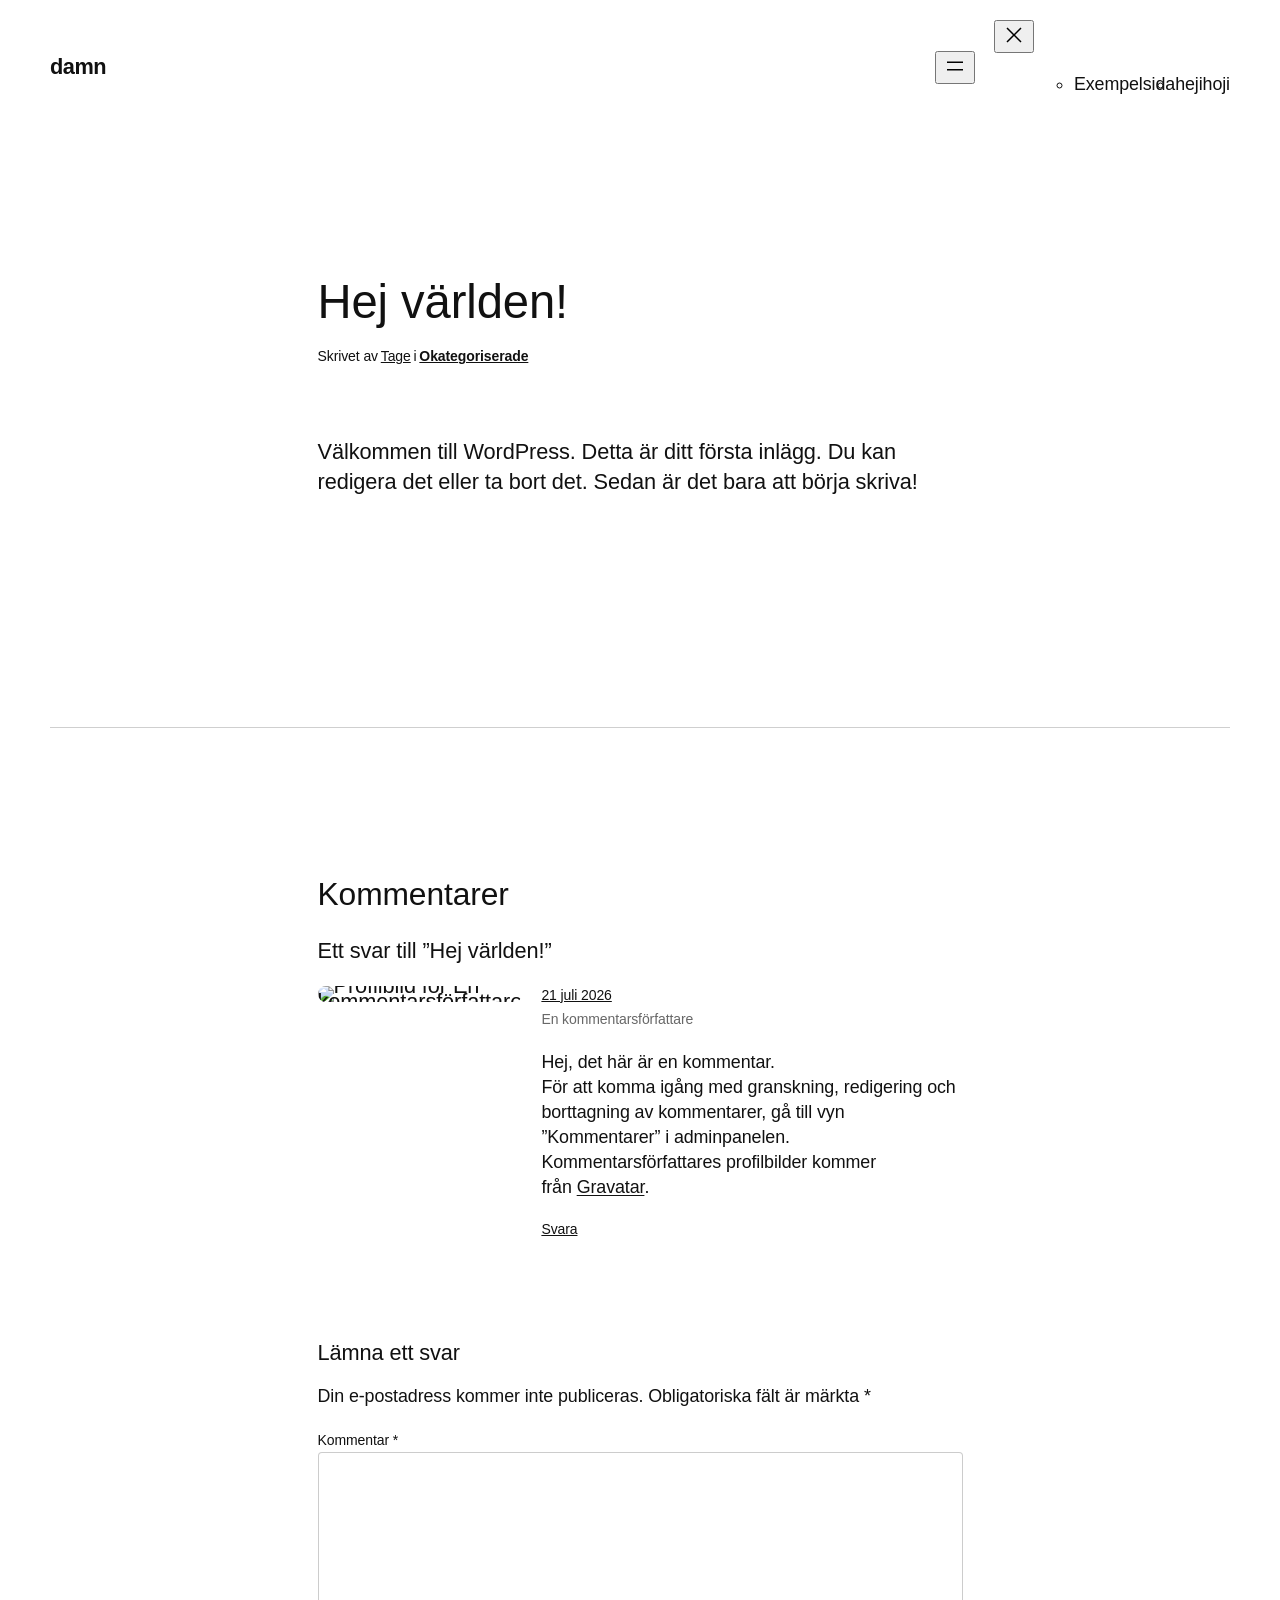
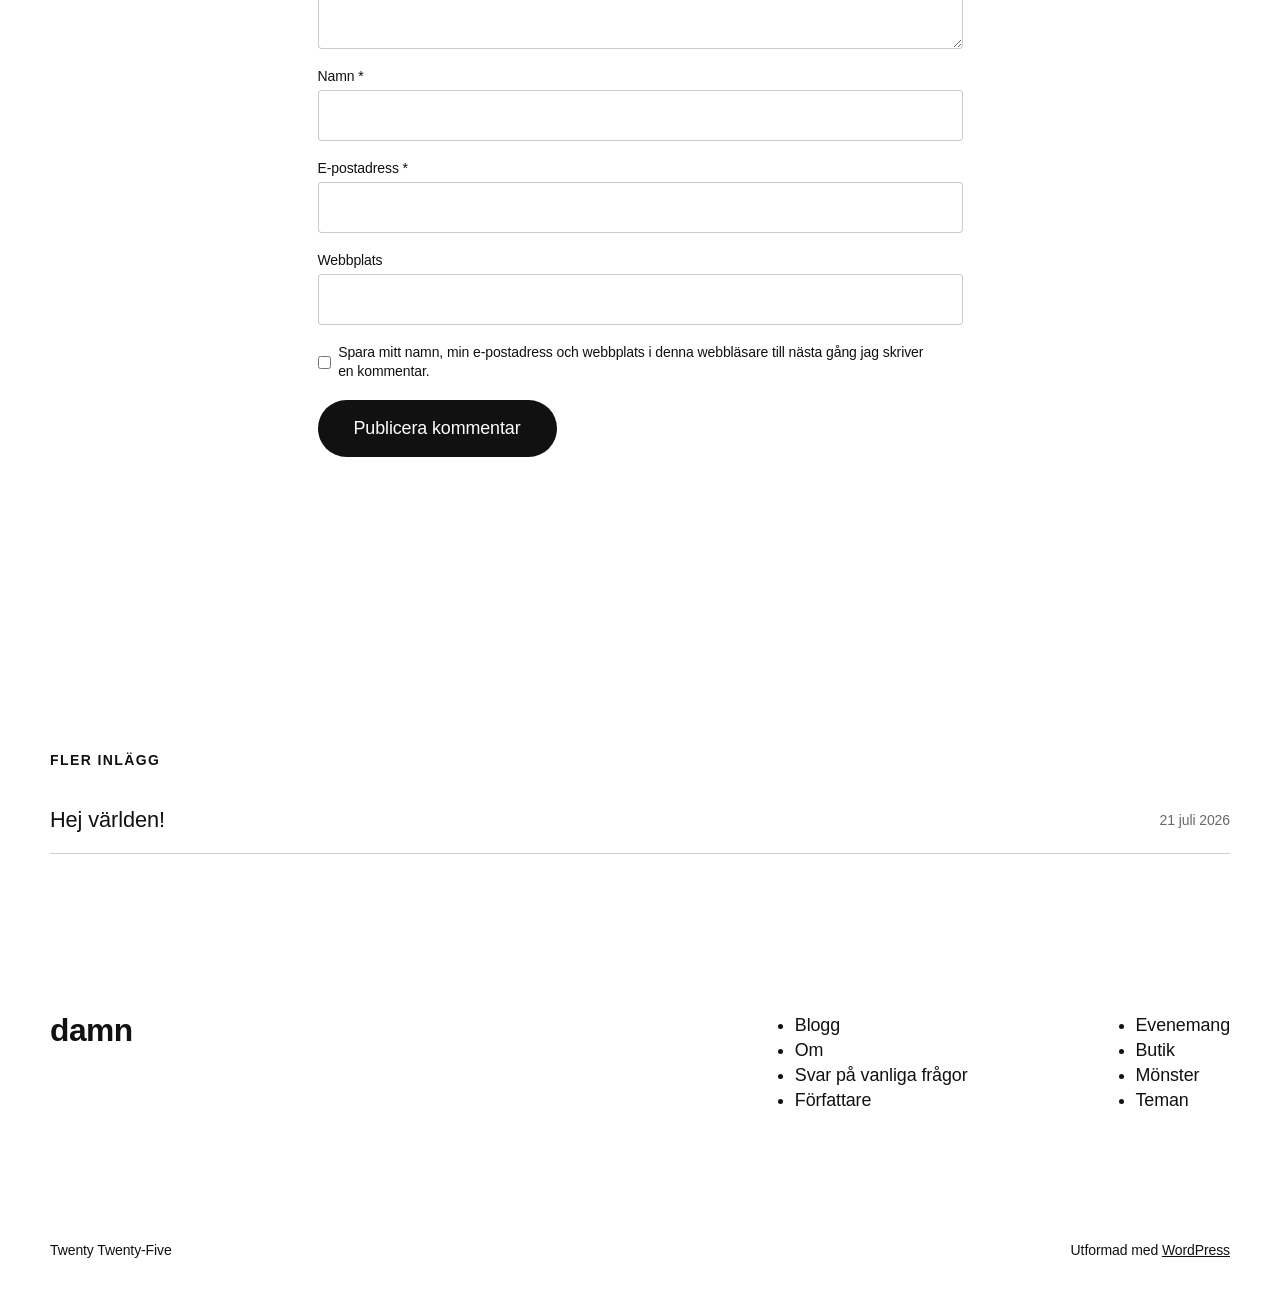
==== wordpress/hej-varlden/index.html @ 20c55d1a "Auto-export 2026-07-21 14:13" ====
<!DOCTYPE html>
<html lang="sv-SE">
<head><meta charset="UTF-8">
	
	<meta name="viewport" content="width=device-width, initial-scale=1">
<meta name="robots" content="max-image-preview:large">
<title>Hej världen! – damn</title>
<link rel="alternate" type="application/rss+xml" title="damn » Webbflöde" href="/feed/">
<link rel="alternate" type="application/rss+xml" title="damn » Kommentarsflöde" href="/comments/feed/">
<link rel="alternate" type="application/rss+xml" title="damn » Kommentarsflöde för Hej världen!" href="/hej-varlden/feed/">


<style id="wp-img-auto-sizes-contain-inline-css">
img:is([sizes=auto i],[sizes^="auto," i]){contain-intrinsic-size:3000px 1500px}
/*# sourceURL=wp-img-auto-sizes-contain-inline-css */
</style>
<style id="wp-block-site-title-inline-css">
.wp-block-site-title{box-sizing:border-box}.wp-block-site-title :where(a){color:inherit;font-family:inherit;font-size:inherit;font-style:inherit;font-weight:inherit;letter-spacing:inherit;line-height:inherit;text-decoration:inherit}
/*# sourceURL=/wp-includes/blocks/site-title/style.min.css */
</style>
<style id="wp-block-page-list-inline-css">
.wp-block-navigation .wp-block-page-list{align-items:var(--navigation-layout-align,initial);background-color:inherit;display:flex;flex-direction:var(--navigation-layout-direction,initial);flex-wrap:var(--navigation-layout-wrap,wrap);justify-content:var(--navigation-layout-justify,initial)}.wp-block-navigation .wp-block-navigation-item{background-color:inherit}.wp-block-page-list{box-sizing:border-box}
/*# sourceURL=/wp-includes/blocks/page-list/style.min.css */
</style>
<link rel="stylesheet" id="wp-block-navigation-css" href="/wp-includes/blocks/navigation/style.min.css?ver=7.0.2" media="all">
<style id="wp-block-group-inline-css">
.wp-block-group{box-sizing:border-box}:where(.wp-block-group.wp-block-group-is-layout-constrained){position:relative}
/*# sourceURL=/wp-includes/blocks/group/style.min.css */
</style>
<style id="wp-block-post-title-inline-css">
.wp-block-post-title{box-sizing:border-box;word-break:break-word}.wp-block-post-title :where(a){display:inline-block;font-family:inherit;font-size:inherit;font-style:inherit;font-weight:inherit;letter-spacing:inherit;line-height:inherit;text-decoration:inherit}
/*# sourceURL=/wp-includes/blocks/post-title/style.min.css */
</style>
<style id="wp-block-paragraph-inline-css">
.is-small-text{font-size:.875em}.is-regular-text{font-size:1em}.is-large-text{font-size:2.25em}.is-larger-text{font-size:3em}.has-drop-cap:not(:focus):first-letter{float:left;font-size:8.4em;font-style:normal;font-weight:100;line-height:.68;margin:.05em .1em 0 0;text-transform:uppercase}body.rtl .has-drop-cap:not(:focus):first-letter{float:none;margin-left:.1em}p.has-drop-cap.has-background{overflow:hidden}:root :where(p.has-background){padding:1.25em 2.375em}:where(p.has-text-color:not(.has-link-color)) a{color:inherit}p.has-text-align-left[style*="writing-mode:vertical-lr"],p.has-text-align-right[style*="writing-mode:vertical-rl"]{rotate:180deg}
/*# sourceURL=/wp-includes/blocks/paragraph/style.min.css */
</style>
<style id="wp-block-post-author-name-inline-css">
.wp-block-post-author-name{box-sizing:border-box}
/*# sourceURL=/wp-includes/blocks/post-author-name/style.min.css */
</style>
<style id="wp-block-post-terms-inline-css">
.wp-block-post-terms{box-sizing:border-box}.wp-block-post-terms .wp-block-post-terms__separator{white-space:pre-wrap}
/*# sourceURL=/wp-includes/blocks/post-terms/style.min.css */
</style>
<style id="wp-block-post-content-inline-css">
.wp-block-post-content{display:flow-root}
/*# sourceURL=/wp-includes/blocks/post-content/style.min.css */
</style>
<style id="wp-block-post-navigation-link-inline-css">
.wp-block-post-navigation-link .wp-block-post-navigation-link__arrow-previous{display:inline-block;margin-right:1ch}.wp-block-post-navigation-link .wp-block-post-navigation-link__arrow-previous:not(.is-arrow-chevron){transform:scaleX(1)}.wp-block-post-navigation-link .wp-block-post-navigation-link__arrow-next{display:inline-block;margin-left:1ch}.wp-block-post-navigation-link .wp-block-post-navigation-link__arrow-next:not(.is-arrow-chevron){transform:scaleX(1)}.wp-block-post-navigation-link.has-text-align-left[style*="writing-mode: vertical-lr"],.wp-block-post-navigation-link.has-text-align-right[style*="writing-mode: vertical-rl"]{rotate:180deg}
/*# sourceURL=/wp-includes/blocks/post-navigation-link/style.min.css */
</style>
<style id="wp-block-heading-inline-css">
h1:where(.wp-block-heading).has-background,h2:where(.wp-block-heading).has-background,h3:where(.wp-block-heading).has-background,h4:where(.wp-block-heading).has-background,h5:where(.wp-block-heading).has-background,h6:where(.wp-block-heading).has-background{padding:1.25em 2.375em}h1.has-text-align-left[style*=writing-mode]:where([style*=vertical-lr]),h1.has-text-align-right[style*=writing-mode]:where([style*=vertical-rl]),h2.has-text-align-left[style*=writing-mode]:where([style*=vertical-lr]),h2.has-text-align-right[style*=writing-mode]:where([style*=vertical-rl]),h3.has-text-align-left[style*=writing-mode]:where([style*=vertical-lr]),h3.has-text-align-right[style*=writing-mode]:where([style*=vertical-rl]),h4.has-text-align-left[style*=writing-mode]:where([style*=vertical-lr]),h4.has-text-align-right[style*=writing-mode]:where([style*=vertical-rl]),h5.has-text-align-left[style*=writing-mode]:where([style*=vertical-lr]),h5.has-text-align-right[style*=writing-mode]:where([style*=vertical-rl]),h6.has-text-align-left[style*=writing-mode]:where([style*=vertical-lr]),h6.has-text-align-right[style*=writing-mode]:where([style*=vertical-rl]){rotate:180deg}
/*# sourceURL=/wp-includes/blocks/heading/style.min.css */
</style>
<style id="wp-block-avatar-inline-css">
.wp-block-avatar{line-height:0}.wp-block-avatar,.wp-block-avatar img{box-sizing:border-box}.wp-block-avatar.aligncenter{text-align:center}
/*# sourceURL=/wp-includes/blocks/avatar/style.min.css */
</style>
<style id="wp-block-comment-date-inline-css">
.wp-block-comment-date{box-sizing:border-box}
/*# sourceURL=/wp-includes/blocks/comment-date/style.min.css */
</style>
<style id="wp-block-comment-author-name-inline-css">
.wp-block-comment-author-name{box-sizing:border-box}
/*# sourceURL=/wp-includes/blocks/comment-author-name/style.min.css */
</style>
<style id="wp-block-comment-content-inline-css">
.comment-awaiting-moderation{display:block;font-size:.875em;line-height:1.5}.wp-block-comment-content{box-sizing:border-box}
/*# sourceURL=/wp-includes/blocks/comment-content/style.min.css */
</style>
<style id="wp-block-comment-reply-link-inline-css">
.wp-block-comment-reply-link{box-sizing:border-box}
/*# sourceURL=/wp-includes/blocks/comment-reply-link/style.min.css */
</style>
<style id="wp-block-comment-template-inline-css">
.wp-block-comment-template{box-sizing:border-box;list-style:none;margin-bottom:0;max-width:100%;padding:0}.wp-block-comment-template li{clear:both}.wp-block-comment-template ol{list-style:none;margin-bottom:0;max-width:100%;padding-left:2rem}.wp-block-comment-template.alignleft{float:left}.wp-block-comment-template.aligncenter{margin-left:auto;margin-right:auto;width:fit-content}.wp-block-comment-template.alignright{float:right}
/*# sourceURL=/wp-includes/blocks/comment-template/style.min.css */
</style>
<style id="wp-block-post-comments-form-inline-css">
:where(.wp-block-post-comments-form input:not([type=submit])),:where(.wp-block-post-comments-form textarea){border:1px solid #949494;font-family:inherit;font-size:1em}:where(.wp-block-post-comments-form input:where(:not([type=submit]):not([type=checkbox]))),:where(.wp-block-post-comments-form textarea){padding:calc(.667em + 2px)}.wp-block-post-comments-form{box-sizing:border-box}.wp-block-post-comments-form[style*=font-weight] :where(.comment-reply-title){font-weight:inherit}.wp-block-post-comments-form[style*=font-family] :where(.comment-reply-title){font-family:inherit}.wp-block-post-comments-form[class*=-font-size] :where(.comment-reply-title),.wp-block-post-comments-form[style*=font-size] :where(.comment-reply-title){font-size:inherit}.wp-block-post-comments-form[style*=line-height] :where(.comment-reply-title){line-height:inherit}.wp-block-post-comments-form[style*=font-style] :where(.comment-reply-title){font-style:inherit}.wp-block-post-comments-form[style*=letter-spacing] :where(.comment-reply-title){letter-spacing:inherit}.wp-block-post-comments-form :where(input[type=submit]){box-shadow:none;cursor:pointer;display:inline-block;overflow-wrap:break-word;text-align:center}.wp-block-post-comments-form .comment-form input:not([type=submit]):not([type=checkbox]):not([type=hidden]),.wp-block-post-comments-form .comment-form textarea{box-sizing:border-box;display:block;width:100%}.wp-block-post-comments-form .comment-form-author label,.wp-block-post-comments-form .comment-form-email label,.wp-block-post-comments-form .comment-form-url label{display:block;margin-bottom:.25em}.wp-block-post-comments-form .comment-form-cookies-consent{display:flex;gap:.25em}.wp-block-post-comments-form .comment-form-cookies-consent #wp-comment-cookies-consent{margin-top:.35em}.wp-block-post-comments-form .comment-reply-title{margin-bottom:0}.wp-block-post-comments-form .comment-reply-title :where(small){font-size:var(--wp--preset--font-size--medium,smaller);margin-left:.5em}
/*# sourceURL=/wp-includes/blocks/post-comments-form/style.min.css */
</style>
<style id="wp-block-buttons-inline-css">
.wp-block-buttons{box-sizing:border-box}.wp-block-buttons.is-vertical{flex-direction:column}.wp-block-buttons.is-vertical>.wp-block-button:last-child{margin-bottom:0}.wp-block-buttons>.wp-block-button{display:inline-block;margin:0}.wp-block-buttons.is-content-justification-left{justify-content:flex-start}.wp-block-buttons.is-content-justification-left.is-vertical{align-items:flex-start}.wp-block-buttons.is-content-justification-center{justify-content:center}.wp-block-buttons.is-content-justification-center.is-vertical{align-items:center}.wp-block-buttons.is-content-justification-right{justify-content:flex-end}.wp-block-buttons.is-content-justification-right.is-vertical{align-items:flex-end}.wp-block-buttons.is-content-justification-space-between{justify-content:space-between}.wp-block-buttons.aligncenter{text-align:center}.wp-block-buttons:not(.is-content-justification-space-between,.is-content-justification-right,.is-content-justification-left,.is-content-justification-center) .wp-block-button.aligncenter{margin-left:auto;margin-right:auto;width:100%}.wp-block-buttons[style*=text-decoration] .wp-block-button,.wp-block-buttons[style*=text-decoration] .wp-block-button__link{text-decoration:inherit}.wp-block-buttons.has-custom-font-size .wp-block-button__link{font-size:inherit}.wp-block-buttons .wp-block-button__link{width:100%}.wp-block-button.aligncenter{text-align:center}
/*# sourceURL=/wp-includes/blocks/buttons/style.min.css */
</style>
<style id="wp-block-button-inline-css">
.wp-block-button__link{align-content:center;box-sizing:border-box;cursor:pointer;display:inline-block;height:100%;text-align:center;word-break:break-word}.wp-block-button__link.aligncenter{text-align:center}.wp-block-button__link.alignright{text-align:right}:where(.wp-block-button__link){border-radius:9999px;box-shadow:none;padding:calc(.667em + 2px) calc(1.333em + 2px);text-decoration:none}.wp-block-button[style*=text-decoration] .wp-block-button__link{text-decoration:inherit}.wp-block-buttons>.wp-block-button.has-custom-width{max-width:none}.wp-block-buttons>.wp-block-button.has-custom-width .wp-block-button__link{width:100%}.wp-block-buttons>.wp-block-button.has-custom-font-size .wp-block-button__link{font-size:inherit}.wp-block-buttons>.wp-block-button.wp-block-button__width-25{width:calc(25% - var(--wp--style--block-gap, .5em)*.75)}.wp-block-buttons>.wp-block-button.wp-block-button__width-50{width:calc(50% - var(--wp--style--block-gap, .5em)*.5)}.wp-block-buttons>.wp-block-button.wp-block-button__width-75{width:calc(75% - var(--wp--style--block-gap, .5em)*.25)}.wp-block-buttons>.wp-block-button.wp-block-button__width-100{flex-basis:100%;width:100%}.wp-block-buttons.is-vertical>.wp-block-button.wp-block-button__width-25{width:25%}.wp-block-buttons.is-vertical>.wp-block-button.wp-block-button__width-50{width:50%}.wp-block-buttons.is-vertical>.wp-block-button.wp-block-button__width-75{width:75%}.wp-block-button.is-style-squared,.wp-block-button__link.wp-block-button.is-style-squared{border-radius:0}.wp-block-button.no-border-radius,.wp-block-button__link.no-border-radius{border-radius:0!important}:root :where(.wp-block-button .wp-block-button__link.is-style-outline),:root :where(.wp-block-button.is-style-outline>.wp-block-button__link){border:2px solid;padding:.667em 1.333em}:root :where(.wp-block-button .wp-block-button__link.is-style-outline:not(.has-text-color)),:root :where(.wp-block-button.is-style-outline>.wp-block-button__link:not(.has-text-color)){color:currentColor}:root :where(.wp-block-button .wp-block-button__link.is-style-outline:not(.has-background)),:root :where(.wp-block-button.is-style-outline>.wp-block-button__link:not(.has-background)){background-color:initial;background-image:none}
/*# sourceURL=/wp-includes/blocks/button/style.min.css */
</style>
<style id="wp-block-comments-inline-css">
.wp-block-post-comments{box-sizing:border-box}.wp-block-post-comments .alignleft{float:left}.wp-block-post-comments .alignright{float:right}.wp-block-post-comments .navigation:after{clear:both;content:"";display:table}.wp-block-post-comments .commentlist{clear:both;list-style:none;margin:0;padding:0}.wp-block-post-comments .commentlist .comment{min-height:2.25em;padding-left:3.25em}.wp-block-post-comments .commentlist .comment p{font-size:1em;line-height:1.8;margin:1em 0}.wp-block-post-comments .commentlist .children{list-style:none;margin:0;padding:0}.wp-block-post-comments .comment-author{line-height:1.5}.wp-block-post-comments .comment-author .avatar{border-radius:1.5em;display:block;float:left;height:2.5em;margin-right:.75em;margin-top:.5em;width:2.5em}.wp-block-post-comments .comment-author cite{font-style:normal}.wp-block-post-comments .comment-meta{font-size:.875em;line-height:1.5}.wp-block-post-comments .comment-meta b{font-weight:400}.wp-block-post-comments .comment-meta .comment-awaiting-moderation{display:block;margin-bottom:1em;margin-top:1em}.wp-block-post-comments .comment-body .commentmetadata{font-size:.875em}.wp-block-post-comments .comment-form-author label,.wp-block-post-comments .comment-form-comment label,.wp-block-post-comments .comment-form-email label,.wp-block-post-comments .comment-form-url label{display:block;margin-bottom:.25em}.wp-block-post-comments .comment-form input:not([type=submit]):not([type=checkbox]),.wp-block-post-comments .comment-form textarea{box-sizing:border-box;display:block;width:100%}.wp-block-post-comments .comment-form-cookies-consent{display:flex;gap:.25em}.wp-block-post-comments .comment-form-cookies-consent #wp-comment-cookies-consent{margin-top:.35em}.wp-block-post-comments .comment-reply-title{margin-bottom:0}.wp-block-post-comments .comment-reply-title :where(small){font-size:var(--wp--preset--font-size--medium,smaller);margin-left:.5em}.wp-block-post-comments .reply{font-size:.875em;margin-bottom:1.4em}.wp-block-post-comments input:not([type=submit]),.wp-block-post-comments textarea{border:1px solid #949494;font-family:inherit;font-size:1em}.wp-block-post-comments input:not([type=submit]):not([type=checkbox]),.wp-block-post-comments textarea{padding:calc(.667em + 2px)}:where(.wp-block-post-comments input[type=submit]){border:none}.wp-block-comments{box-sizing:border-box}
/*# sourceURL=/wp-includes/blocks/comments/style.min.css */
</style>
<style id="wp-block-post-date-inline-css">
.wp-block-post-date{box-sizing:border-box}
/*# sourceURL=/wp-includes/blocks/post-date/style.min.css */
</style>
<style id="wp-block-post-template-inline-css">
.wp-block-post-template{box-sizing:border-box;list-style:none;margin-bottom:0;margin-top:0;max-width:100%;padding:0}.wp-block-post-template.is-flex-container{display:flex;flex-direction:row;flex-wrap:wrap;gap:1.25em}.wp-block-post-template.is-flex-container>li{margin:0;width:100%}@media (min-width:600px){.wp-block-post-template.is-flex-container.is-flex-container.columns-2>li{width:calc(50% - .625em)}.wp-block-post-template.is-flex-container.is-flex-container.columns-3>li{width:calc(33.33333% - .83333em)}.wp-block-post-template.is-flex-container.is-flex-container.columns-4>li{width:calc(25% - .9375em)}.wp-block-post-template.is-flex-container.is-flex-container.columns-5>li{width:calc(20% - 1em)}.wp-block-post-template.is-flex-container.is-flex-container.columns-6>li{width:calc(16.66667% - 1.04167em)}}@media (max-width:600px){.wp-block-post-template-is-layout-grid.wp-block-post-template-is-layout-grid.wp-block-post-template-is-layout-grid.wp-block-post-template-is-layout-grid{grid-template-columns:1fr}}.wp-block-post-template-is-layout-constrained>li>.alignright,.wp-block-post-template-is-layout-flow>li>.alignright{float:right;margin-inline-end:0;margin-inline-start:2em}.wp-block-post-template-is-layout-constrained>li>.alignleft,.wp-block-post-template-is-layout-flow>li>.alignleft{float:left;margin-inline-end:2em;margin-inline-start:0}.wp-block-post-template-is-layout-constrained>li>.aligncenter,.wp-block-post-template-is-layout-flow>li>.aligncenter{margin-inline-end:auto;margin-inline-start:auto}
/*# sourceURL=/wp-includes/blocks/post-template/style.min.css */
</style>
<style id="wp-block-spacer-inline-css">
.wp-block-spacer{clear:both}
/*# sourceURL=/wp-includes/blocks/spacer/style.min.css */
</style>
<style id="wp-block-columns-inline-css">
.wp-block-columns{box-sizing:border-box;display:flex;flex-wrap:wrap!important}@media (min-width:782px){.wp-block-columns{flex-wrap:nowrap!important}}.wp-block-columns{align-items:normal!important}.wp-block-columns.are-vertically-aligned-top{align-items:flex-start}.wp-block-columns.are-vertically-aligned-center{align-items:center}.wp-block-columns.are-vertically-aligned-bottom{align-items:flex-end}@media (max-width:781px){.wp-block-columns:not(.is-not-stacked-on-mobile)>.wp-block-column{flex-basis:100%!important}}@media (min-width:782px){.wp-block-columns:not(.is-not-stacked-on-mobile)>.wp-block-column{flex-basis:0;flex-grow:1}.wp-block-columns:not(.is-not-stacked-on-mobile)>.wp-block-column[style*=flex-basis]{flex-grow:0}}.wp-block-columns.is-not-stacked-on-mobile{flex-wrap:nowrap!important}.wp-block-columns.is-not-stacked-on-mobile>.wp-block-column{flex-basis:0;flex-grow:1}.wp-block-columns.is-not-stacked-on-mobile>.wp-block-column[style*=flex-basis]{flex-grow:0}:where(.wp-block-columns){margin-bottom:1.75em}:where(.wp-block-columns.has-background){padding:1.25em 2.375em}.wp-block-column{flex-grow:1;min-width:0;overflow-wrap:break-word;word-break:break-word}.wp-block-column.is-vertically-aligned-top{align-self:flex-start}.wp-block-column.is-vertically-aligned-center{align-self:center}.wp-block-column.is-vertically-aligned-bottom{align-self:flex-end}.wp-block-column.is-vertically-aligned-stretch{align-self:stretch}.wp-block-column.is-vertically-aligned-bottom,.wp-block-column.is-vertically-aligned-center,.wp-block-column.is-vertically-aligned-top{width:100%}
/*# sourceURL=/wp-includes/blocks/columns/style.min.css */
</style>
<style id="wp-block-navigation-link-inline-css">
.wp-block-navigation .wp-block-navigation-item__label{overflow-wrap:break-word}.wp-block-navigation .wp-block-navigation-item__description{display:none}.link-ui-tools{outline:1px solid #f0f0f0;padding:8px}.link-ui-block-inserter{padding-top:8px}.link-ui-block-inserter__back{margin-left:8px;text-transform:uppercase}
/*# sourceURL=/wp-includes/blocks/navigation-link/style.min.css */
</style>
<style id="wp-block-library-inline-css">
:root{--wp-block-synced-color:#7a00df;--wp-block-synced-color--rgb:122,0,223;--wp-bound-block-color:var(--wp-block-synced-color);--wp-editor-canvas-background:#ddd;--wp-admin-theme-color:#007cba;--wp-admin-theme-color--rgb:0,124,186;--wp-admin-theme-color-darker-10:#006ba1;--wp-admin-theme-color-darker-10--rgb:0,107,160.5;--wp-admin-theme-color-darker-20:#005a87;--wp-admin-theme-color-darker-20--rgb:0,90,135;--wp-admin-border-width-focus:2px}@media (min-resolution:192dpi){:root{--wp-admin-border-width-focus:1.5px}}.wp-element-button{cursor:pointer}:root .has-very-light-gray-background-color{background-color:#eee}:root .has-very-dark-gray-background-color{background-color:#313131}:root .has-very-light-gray-color{color:#eee}:root .has-very-dark-gray-color{color:#313131}:root .has-vivid-green-cyan-to-vivid-cyan-blue-gradient-background{background:linear-gradient(135deg,#00d084,#0693e3)}:root .has-purple-crush-gradient-background{background:linear-gradient(135deg,#34e2e4,#4721fb 50%,#ab1dfe)}:root .has-hazy-dawn-gradient-background{background:linear-gradient(135deg,#faaca8,#dad0ec)}:root .has-subdued-olive-gradient-background{background:linear-gradient(135deg,#fafae1,#67a671)}:root .has-atomic-cream-gradient-background{background:linear-gradient(135deg,#fdd79a,#004a59)}:root .has-nightshade-gradient-background{background:linear-gradient(135deg,#330968,#31cdcf)}:root .has-midnight-gradient-background{background:linear-gradient(135deg,#020381,#2874fc)}:root{--wp--preset--font-size--normal:16px;--wp--preset--font-size--huge:42px}.has-regular-font-size{font-size:1em}.has-larger-font-size{font-size:2.625em}.has-normal-font-size{font-size:var(--wp--preset--font-size--normal)}.has-huge-font-size{font-size:var(--wp--preset--font-size--huge)}:root .has-text-align-center{text-align:center}:root .has-text-align-left{text-align:left}:root .has-text-align-right{text-align:right}.has-fit-text{white-space:nowrap!important}#end-resizable-editor-section{display:none}.aligncenter{clear:both}.items-justified-left{justify-content:flex-start}.items-justified-center{justify-content:center}.items-justified-right{justify-content:flex-end}.items-justified-space-between{justify-content:space-between}.screen-reader-text{word-wrap:normal!important;border:0;clip-path:inset(50%);height:1px;margin:-1px;overflow:hidden;padding:0;position:absolute;width:1px}.screen-reader-text:focus{background-color:#ddd;clip-path:none;color:#444;display:block;font-size:1em;height:auto;left:5px;line-height:normal;padding:15px 23px 14px;text-decoration:none;top:5px;width:auto;z-index:100000}html :where(.has-border-color){border-style:solid}html :where([style*=border-color]){border-style:solid}html :where([style*=border-top-color]){border-top-style:solid}html :where([style*=border-right-color]){border-right-style:solid}html :where([style*=border-bottom-color]){border-bottom-style:solid}html :where([style*=border-left-color]){border-left-style:solid}html :where([style*=border-width]){border-style:solid}html :where([style*=border-top-width]){border-top-style:solid}html :where([style*=border-right-width]){border-right-style:solid}html :where([style*=border-bottom-width]){border-bottom-style:solid}html :where([style*=border-left-width]){border-left-style:solid}html :where(img[class*=wp-image-]){height:auto;max-width:100%}:where(figure){margin:0 0 1em}html :where(.is-position-sticky){--wp-admin--admin-bar--position-offset:var(--wp-admin--admin-bar--height,0px)}@media screen and (max-width:600px){html :where(.is-position-sticky){--wp-admin--admin-bar--position-offset:0px}}
/*# sourceURL=/wp-includes/css/dist/block-library/common.min.css */
</style>
<style id="global-styles-inline-css">
:root{--wp--preset--aspect-ratio--square: 1;--wp--preset--aspect-ratio--4-3: 4/3;--wp--preset--aspect-ratio--3-4: 3/4;--wp--preset--aspect-ratio--3-2: 3/2;--wp--preset--aspect-ratio--2-3: 2/3;--wp--preset--aspect-ratio--16-9: 16/9;--wp--preset--aspect-ratio--9-16: 9/16;--wp--preset--color--black: #000000;--wp--preset--color--cyan-bluish-gray: #abb8c3;--wp--preset--color--white: #ffffff;--wp--preset--color--pale-pink: #f78da7;--wp--preset--color--vivid-red: #cf2e2e;--wp--preset--color--luminous-vivid-orange: #ff6900;--wp--preset--color--luminous-vivid-amber: #fcb900;--wp--preset--color--light-green-cyan: #7bdcb5;--wp--preset--color--vivid-green-cyan: #00d084;--wp--preset--color--pale-cyan-blue: #8ed1fc;--wp--preset--color--vivid-cyan-blue: #0693e3;--wp--preset--color--vivid-purple: #9b51e0;--wp--preset--color--base: #FFFFFF;--wp--preset--color--contrast: #111111;--wp--preset--color--accent-1: #FFEE58;--wp--preset--color--accent-2: #F6CFF4;--wp--preset--color--accent-3: #503AA8;--wp--preset--color--accent-4: #686868;--wp--preset--color--accent-5: #FBFAF3;--wp--preset--color--accent-6: color-mix(in srgb, currentColor 20%, transparent);--wp--preset--gradient--vivid-cyan-blue-to-vivid-purple: linear-gradient(135deg,rgb(6,147,227) 0%,rgb(155,81,224) 100%);--wp--preset--gradient--light-green-cyan-to-vivid-green-cyan: linear-gradient(135deg,rgb(122,220,180) 0%,rgb(0,208,130) 100%);--wp--preset--gradient--luminous-vivid-amber-to-luminous-vivid-orange: linear-gradient(135deg,rgb(252,185,0) 0%,rgb(255,105,0) 100%);--wp--preset--gradient--luminous-vivid-orange-to-vivid-red: linear-gradient(135deg,rgb(255,105,0) 0%,rgb(207,46,46) 100%);--wp--preset--gradient--very-light-gray-to-cyan-bluish-gray: linear-gradient(135deg,rgb(238,238,238) 0%,rgb(169,184,195) 100%);--wp--preset--gradient--cool-to-warm-spectrum: linear-gradient(135deg,rgb(74,234,220) 0%,rgb(151,120,209) 20%,rgb(207,42,186) 40%,rgb(238,44,130) 60%,rgb(251,105,98) 80%,rgb(254,248,76) 100%);--wp--preset--gradient--blush-light-purple: linear-gradient(135deg,rgb(255,206,236) 0%,rgb(152,150,240) 100%);--wp--preset--gradient--blush-bordeaux: linear-gradient(135deg,rgb(254,205,165) 0%,rgb(254,45,45) 50%,rgb(107,0,62) 100%);--wp--preset--gradient--luminous-dusk: linear-gradient(135deg,rgb(255,203,112) 0%,rgb(199,81,192) 50%,rgb(65,88,208) 100%);--wp--preset--gradient--pale-ocean: linear-gradient(135deg,rgb(255,245,203) 0%,rgb(182,227,212) 50%,rgb(51,167,181) 100%);--wp--preset--gradient--electric-grass: linear-gradient(135deg,rgb(202,248,128) 0%,rgb(113,206,126) 100%);--wp--preset--gradient--midnight: linear-gradient(135deg,rgb(2,3,129) 0%,rgb(40,116,252) 100%);--wp--preset--font-size--small: 0.875rem;--wp--preset--font-size--medium: clamp(1rem, 1rem + ((1vw - 0.2rem) * 0.196), 1.125rem);--wp--preset--font-size--large: clamp(1.125rem, 1.125rem + ((1vw - 0.2rem) * 0.392), 1.375rem);--wp--preset--font-size--x-large: clamp(1.75rem, 1.75rem + ((1vw - 0.2rem) * 0.392), 2rem);--wp--preset--font-size--xx-large: clamp(2.15rem, 2.15rem + ((1vw - 0.2rem) * 1.333), 3rem);--wp--preset--font-family--manrope: Manrope, sans-serif;--wp--preset--font-family--fira-code: "Fira Code", monospace;--wp--preset--spacing--20: 10px;--wp--preset--spacing--30: 20px;--wp--preset--spacing--40: 30px;--wp--preset--spacing--50: clamp(30px, 5vw, 50px);--wp--preset--spacing--60: clamp(30px, 7vw, 70px);--wp--preset--spacing--70: clamp(50px, 7vw, 90px);--wp--preset--spacing--80: clamp(70px, 10vw, 140px);--wp--preset--shadow--natural: 6px 6px 9px rgba(0, 0, 0, 0.2);--wp--preset--shadow--deep: 12px 12px 50px rgba(0, 0, 0, 0.4);--wp--preset--shadow--sharp: 6px 6px 0px rgba(0, 0, 0, 0.2);--wp--preset--shadow--outlined: 6px 6px 0px -3px rgb(255, 255, 255), 6px 6px rgb(0, 0, 0);--wp--preset--shadow--crisp: 6px 6px 0px rgb(0, 0, 0);}:root { --wp--style--global--content-size: 645px;--wp--style--global--wide-size: 1340px; }:where(body) { margin: 0; }.wp-site-blocks { padding-top: var(--wp--style--root--padding-top); padding-bottom: var(--wp--style--root--padding-bottom); }.has-global-padding { padding-right: var(--wp--style--root--padding-right); padding-left: var(--wp--style--root--padding-left); }.has-global-padding > .alignfull { margin-right: calc(var(--wp--style--root--padding-right) * -1); margin-left: calc(var(--wp--style--root--padding-left) * -1); }.has-global-padding :where(:not(.alignfull.is-layout-flow) > .has-global-padding:not(.wp-block-block, .alignfull)) { padding-right: 0; padding-left: 0; }.has-global-padding :where(:not(.alignfull.is-layout-flow) > .has-global-padding:not(.wp-block-block, .alignfull)) > .alignfull { margin-left: 0; margin-right: 0; }.wp-site-blocks > .alignleft { float: left; margin-right: 2em; }.wp-site-blocks > .alignright { float: right; margin-left: 2em; }.wp-site-blocks > .aligncenter { justify-content: center; margin-left: auto; margin-right: auto; }:where(.wp-site-blocks) > * { margin-block-start: 1.2rem; margin-block-end: 0; }:where(.wp-site-blocks) > :first-child { margin-block-start: 0; }:where(.wp-site-blocks) > :last-child { margin-block-end: 0; }:root { --wp--style--block-gap: 1.2rem; }:root :where(.is-layout-flow) > :first-child{margin-block-start: 0;}:root :where(.is-layout-flow) > :last-child{margin-block-end: 0;}:root :where(.is-layout-flow) > *{margin-block-start: 1.2rem;margin-block-end: 0;}:root :where(.is-layout-constrained) > :first-child{margin-block-start: 0;}:root :where(.is-layout-constrained) > :last-child{margin-block-end: 0;}:root :where(.is-layout-constrained) > *{margin-block-start: 1.2rem;margin-block-end: 0;}:root :where(.is-layout-flex){gap: 1.2rem;}:root :where(.is-layout-grid){gap: 1.2rem;}.is-layout-flow > .alignleft{float: left;margin-inline-start: 0;margin-inline-end: 2em;}.is-layout-flow > .alignright{float: right;margin-inline-start: 2em;margin-inline-end: 0;}.is-layout-flow > .aligncenter{margin-left: auto !important;margin-right: auto !important;}.is-layout-constrained > .alignleft{float: left;margin-inline-start: 0;margin-inline-end: 2em;}.is-layout-constrained > .alignright{float: right;margin-inline-start: 2em;margin-inline-end: 0;}.is-layout-constrained > .aligncenter{margin-left: auto !important;margin-right: auto !important;}.is-layout-constrained > :where(:not(.alignleft):not(.alignright):not(.alignfull)){max-width: var(--wp--style--global--content-size);margin-left: auto !important;margin-right: auto !important;}.is-layout-constrained > .alignwide{max-width: var(--wp--style--global--wide-size);}body .is-layout-flex{display: flex;}.is-layout-flex{flex-wrap: wrap;align-items: center;}.is-layout-flex > :is(*, div){margin: 0;}body .is-layout-grid{display: grid;}.is-layout-grid > :is(*, div){margin: 0;}body{background-color: var(--wp--preset--color--base);color: var(--wp--preset--color--contrast);font-family: var(--wp--preset--font-family--manrope);font-size: var(--wp--preset--font-size--large);font-weight: 300;letter-spacing: -0.1px;line-height: 1.4;--wp--style--root--padding-top: 0px;--wp--style--root--padding-right: var(--wp--preset--spacing--50);--wp--style--root--padding-bottom: 0px;--wp--style--root--padding-left: var(--wp--preset--spacing--50);}a:where(:not(.wp-element-button)){color: currentColor;}:root :where(a:where(:not(.wp-element-button)):hover){text-decoration: none;}h1, h2, h3, h4, h5, h6{font-weight: 400;letter-spacing: -0.1px;line-height: 1.125;}h1{font-size: var(--wp--preset--font-size--xx-large);}h2{font-size: var(--wp--preset--font-size--x-large);}h3{font-size: var(--wp--preset--font-size--large);}h4{font-size: var(--wp--preset--font-size--medium);}h5{font-size: var(--wp--preset--font-size--small);letter-spacing: 0.5px;}h6{font-size: var(--wp--preset--font-size--small);font-weight: 700;letter-spacing: 1.4px;text-transform: uppercase;}:root :where(.wp-element-button, .wp-block-button__link){background-color: var(--wp--preset--color--contrast);border-width: 0;color: var(--wp--preset--color--base);font-family: inherit;font-size: var(--wp--preset--font-size--medium);font-style: inherit;font-weight: inherit;letter-spacing: inherit;line-height: inherit;padding-top: 1rem;padding-right: 2.25rem;padding-bottom: 1rem;padding-left: 2.25rem;text-decoration: none;text-transform: inherit;}:root :where(.wp-element-button:hover, .wp-block-button__link:hover){background-color: color-mix(in srgb, var(--wp--preset--color--contrast) 85%, transparent);border-color: transparent;color: var(--wp--preset--color--base);}:root :where(.wp-element-button:focus, .wp-block-button__link:focus){outline-color: var(--wp--preset--color--accent-4);outline-offset: 2px;}:root :where(.wp-element-caption, .wp-block-audio figcaption, .wp-block-embed figcaption, .wp-block-gallery figcaption, .wp-block-image figcaption, .wp-block-table figcaption, .wp-block-video figcaption){font-size: var(--wp--preset--font-size--small);line-height: 1.4;}.has-black-color{color: var(--wp--preset--color--black) !important;}.has-cyan-bluish-gray-color{color: var(--wp--preset--color--cyan-bluish-gray) !important;}.has-white-color{color: var(--wp--preset--color--white) !important;}.has-pale-pink-color{color: var(--wp--preset--color--pale-pink) !important;}.has-vivid-red-color{color: var(--wp--preset--color--vivid-red) !important;}.has-luminous-vivid-orange-color{color: var(--wp--preset--color--luminous-vivid-orange) !important;}.has-luminous-vivid-amber-color{color: var(--wp--preset--color--luminous-vivid-amber) !important;}.has-light-green-cyan-color{color: var(--wp--preset--color--light-green-cyan) !important;}.has-vivid-green-cyan-color{color: var(--wp--preset--color--vivid-green-cyan) !important;}.has-pale-cyan-blue-color{color: var(--wp--preset--color--pale-cyan-blue) !important;}.has-vivid-cyan-blue-color{color: var(--wp--preset--color--vivid-cyan-blue) !important;}.has-vivid-purple-color{color: var(--wp--preset--color--vivid-purple) !important;}.has-base-color{color: var(--wp--preset--color--base) !important;}.has-contrast-color{color: var(--wp--preset--color--contrast) !important;}.has-accent-1-color{color: var(--wp--preset--color--accent-1) !important;}.has-accent-2-color{color: var(--wp--preset--color--accent-2) !important;}.has-accent-3-color{color: var(--wp--preset--color--accent-3) !important;}.has-accent-4-color{color: var(--wp--preset--color--accent-4) !important;}.has-accent-5-color{color: var(--wp--preset--color--accent-5) !important;}.has-accent-6-color{color: var(--wp--preset--color--accent-6) !important;}.has-black-background-color{background-color: var(--wp--preset--color--black) !important;}.has-cyan-bluish-gray-background-color{background-color: var(--wp--preset--color--cyan-bluish-gray) !important;}.has-white-background-color{background-color: var(--wp--preset--color--white) !important;}.has-pale-pink-background-color{background-color: var(--wp--preset--color--pale-pink) !important;}.has-vivid-red-background-color{background-color: var(--wp--preset--color--vivid-red) !important;}.has-luminous-vivid-orange-background-color{background-color: var(--wp--preset--color--luminous-vivid-orange) !important;}.has-luminous-vivid-amber-background-color{background-color: var(--wp--preset--color--luminous-vivid-amber) !important;}.has-light-green-cyan-background-color{background-color: var(--wp--preset--color--light-green-cyan) !important;}.has-vivid-green-cyan-background-color{background-color: var(--wp--preset--color--vivid-green-cyan) !important;}.has-pale-cyan-blue-background-color{background-color: var(--wp--preset--color--pale-cyan-blue) !important;}.has-vivid-cyan-blue-background-color{background-color: var(--wp--preset--color--vivid-cyan-blue) !important;}.has-vivid-purple-background-color{background-color: var(--wp--preset--color--vivid-purple) !important;}.has-base-background-color{background-color: var(--wp--preset--color--base) !important;}.has-contrast-background-color{background-color: var(--wp--preset--color--contrast) !important;}.has-accent-1-background-color{background-color: var(--wp--preset--color--accent-1) !important;}.has-accent-2-background-color{background-color: var(--wp--preset--color--accent-2) !important;}.has-accent-3-background-color{background-color: var(--wp--preset--color--accent-3) !important;}.has-accent-4-background-color{background-color: var(--wp--preset--color--accent-4) !important;}.has-accent-5-background-color{background-color: var(--wp--preset--color--accent-5) !important;}.has-accent-6-background-color{background-color: var(--wp--preset--color--accent-6) !important;}.has-black-border-color{border-color: var(--wp--preset--color--black) !important;}.has-cyan-bluish-gray-border-color{border-color: var(--wp--preset--color--cyan-bluish-gray) !important;}.has-white-border-color{border-color: var(--wp--preset--color--white) !important;}.has-pale-pink-border-color{border-color: var(--wp--preset--color--pale-pink) !important;}.has-vivid-red-border-color{border-color: var(--wp--preset--color--vivid-red) !important;}.has-luminous-vivid-orange-border-color{border-color: var(--wp--preset--color--luminous-vivid-orange) !important;}.has-luminous-vivid-amber-border-color{border-color: var(--wp--preset--color--luminous-vivid-amber) !important;}.has-light-green-cyan-border-color{border-color: var(--wp--preset--color--light-green-cyan) !important;}.has-vivid-green-cyan-border-color{border-color: var(--wp--preset--color--vivid-green-cyan) !important;}.has-pale-cyan-blue-border-color{border-color: var(--wp--preset--color--pale-cyan-blue) !important;}.has-vivid-cyan-blue-border-color{border-color: var(--wp--preset--color--vivid-cyan-blue) !important;}.has-vivid-purple-border-color{border-color: var(--wp--preset--color--vivid-purple) !important;}.has-base-border-color{border-color: var(--wp--preset--color--base) !important;}.has-contrast-border-color{border-color: var(--wp--preset--color--contrast) !important;}.has-accent-1-border-color{border-color: var(--wp--preset--color--accent-1) !important;}.has-accent-2-border-color{border-color: var(--wp--preset--color--accent-2) !important;}.has-accent-3-border-color{border-color: var(--wp--preset--color--accent-3) !important;}.has-accent-4-border-color{border-color: var(--wp--preset--color--accent-4) !important;}.has-accent-5-border-color{border-color: var(--wp--preset--color--accent-5) !important;}.has-accent-6-border-color{border-color: var(--wp--preset--color--accent-6) !important;}.has-vivid-cyan-blue-to-vivid-purple-gradient-background{background: var(--wp--preset--gradient--vivid-cyan-blue-to-vivid-purple) !important;}.has-light-green-cyan-to-vivid-green-cyan-gradient-background{background: var(--wp--preset--gradient--light-green-cyan-to-vivid-green-cyan) !important;}.has-luminous-vivid-amber-to-luminous-vivid-orange-gradient-background{background: var(--wp--preset--gradient--luminous-vivid-amber-to-luminous-vivid-orange) !important;}.has-luminous-vivid-orange-to-vivid-red-gradient-background{background: var(--wp--preset--gradient--luminous-vivid-orange-to-vivid-red) !important;}.has-very-light-gray-to-cyan-bluish-gray-gradient-background{background: var(--wp--preset--gradient--very-light-gray-to-cyan-bluish-gray) !important;}.has-cool-to-warm-spectrum-gradient-background{background: var(--wp--preset--gradient--cool-to-warm-spectrum) !important;}.has-blush-light-purple-gradient-background{background: var(--wp--preset--gradient--blush-light-purple) !important;}.has-blush-bordeaux-gradient-background{background: var(--wp--preset--gradient--blush-bordeaux) !important;}.has-luminous-dusk-gradient-background{background: var(--wp--preset--gradient--luminous-dusk) !important;}.has-pale-ocean-gradient-background{background: var(--wp--preset--gradient--pale-ocean) !important;}.has-electric-grass-gradient-background{background: var(--wp--preset--gradient--electric-grass) !important;}.has-midnight-gradient-background{background: var(--wp--preset--gradient--midnight) !important;}.has-small-font-size{font-size: var(--wp--preset--font-size--small) !important;}.has-medium-font-size{font-size: var(--wp--preset--font-size--medium) !important;}.has-large-font-size{font-size: var(--wp--preset--font-size--large) !important;}.has-x-large-font-size{font-size: var(--wp--preset--font-size--x-large) !important;}.has-xx-large-font-size{font-size: var(--wp--preset--font-size--xx-large) !important;}.has-manrope-font-family{font-family: var(--wp--preset--font-family--manrope) !important;}.has-fira-code-font-family{font-family: var(--wp--preset--font-family--fira-code) !important;}
:root :where(.wp-block-columns-is-layout-flow) > :first-child{margin-block-start: 0;}:root :where(.wp-block-columns-is-layout-flow) > :last-child{margin-block-end: 0;}:root :where(.wp-block-columns-is-layout-flow) > *{margin-block-start: var(--wp--preset--spacing--50);margin-block-end: 0;}:root :where(.wp-block-columns-is-layout-constrained) > :first-child{margin-block-start: 0;}:root :where(.wp-block-columns-is-layout-constrained) > :last-child{margin-block-end: 0;}:root :where(.wp-block-columns-is-layout-constrained) > *{margin-block-start: var(--wp--preset--spacing--50);margin-block-end: 0;}:root :where(.wp-block-columns-is-layout-flex){gap: var(--wp--preset--spacing--50);}:root :where(.wp-block-columns-is-layout-grid){gap: var(--wp--preset--spacing--50);}
:root :where(.wp-block-avatar img){border-radius: 100px;}
:root :where(.wp-block-buttons-is-layout-flow) > :first-child{margin-block-start: 0;}:root :where(.wp-block-buttons-is-layout-flow) > :last-child{margin-block-end: 0;}:root :where(.wp-block-buttons-is-layout-flow) > *{margin-block-start: 16px;margin-block-end: 0;}:root :where(.wp-block-buttons-is-layout-constrained) > :first-child{margin-block-start: 0;}:root :where(.wp-block-buttons-is-layout-constrained) > :last-child{margin-block-end: 0;}:root :where(.wp-block-buttons-is-layout-constrained) > *{margin-block-start: 16px;margin-block-end: 0;}:root :where(.wp-block-buttons-is-layout-flex){gap: 16px;}:root :where(.wp-block-buttons-is-layout-grid){gap: 16px;}
:root :where(.wp-block-comment-author-name){color: var(--wp--preset--color--accent-4);font-size: var(--wp--preset--font-size--small);margin-top: 5px;margin-bottom: 0px;}
:root :where(.wp-block-comment-author-name a:where(:not(.wp-element-button))){color: var(--wp--preset--color--accent-4);text-decoration: none;}
:root :where(.wp-block-comment-author-name a:where(:not(.wp-element-button)):hover){text-decoration: underline;}
:root :where(.wp-block-comment-content){font-size: var(--wp--preset--font-size--medium);margin-top: var(--wp--preset--spacing--30);margin-bottom: var(--wp--preset--spacing--30);}
:root :where(.wp-block-comment-date){color: var(--wp--preset--color--contrast);font-size: var(--wp--preset--font-size--small);}
:root :where(.wp-block-comment-date a:where(:not(.wp-element-button))){color: var(--wp--preset--color--contrast);}
:root :where(.wp-block-comment-reply-link){font-size: var(--wp--preset--font-size--small);}
:root :where(.wp-block-comment-reply-link a:where(:not(.wp-element-button))){color: var(--wp--preset--color--contrast);}
:root :where(.wp-block-post-comments-form){font-size: var(--wp--preset--font-size--medium);padding-top: var(--wp--preset--spacing--40);padding-bottom: var(--wp--preset--spacing--40);}:root :where(.wp-block-post-comments-form textarea, .wp-block-post-comments-form input:not([type=submit])){border-radius:.25rem; border-color: var(--wp--preset--color--accent-6) !important;}:root :where(.wp-block-post-comments-form input[type=checkbox]){margin:0 .2rem 0 0 !important;}:root :where(.wp-block-post-comments-form label){font-size: var(--wp--preset--font-size--small);}
:root :where(.wp-block-post-date){color: var(--wp--preset--color--accent-4);font-size: var(--wp--preset--font-size--small);}
:root :where(.wp-block-post-date a:where(:not(.wp-element-button))){color: var(--wp--preset--color--accent-4);text-decoration: none;}
:root :where(.wp-block-post-date a:where(:not(.wp-element-button)):hover){text-decoration: underline;}
:root :where(.wp-block-post-navigation-link){font-size: var(--wp--preset--font-size--medium);}
:root :where(.wp-block-post-terms){font-size: var(--wp--preset--font-size--small);font-weight: 600;}:root :where(.wp-block-post-terms a){white-space: nowrap;}
:root :where(.wp-block-post-title a:where(:not(.wp-element-button))){text-decoration: none;}
:root :where(.wp-block-post-title a:where(:not(.wp-element-button)):hover){text-decoration: underline;}
:root :where(.wp-block-site-title){font-weight: 700;letter-spacing: -.5px;}
:root :where(.wp-block-site-title a:where(:not(.wp-element-button))){text-decoration: none;}
:root :where(.wp-block-site-title a:where(:not(.wp-element-button)):hover){text-decoration: underline;}
:root :where(.wp-block-navigation){font-size: var(--wp--preset--font-size--medium);}
:root :where(.wp-block-navigation a:where(:not(.wp-element-button))){text-decoration: none;}
:root :where(.wp-block-navigation a:where(:not(.wp-element-button)):hover){text-decoration: underline;}
/*# sourceURL=global-styles-inline-css */
</style>
<style id="block-style-variation-styles-inline-css">
:root :where(.is-style-post-terms-1--2 a:where(:not(.wp-element-button))){border-radius: 20px;border-color: var(--wp--preset--color--accent-6);border-width: 0.8px;border-style: solid;font-weight: 400;line-height: 2.8;padding-top: 5px;padding-right: 10px;padding-bottom: 5px;padding-left: 10px;text-decoration: none;}:root :where(.is-style-post-terms-1--2 a:where(:not(.wp-element-button)):hover){text-decoration: underline;}
/*# sourceURL=block-style-variation-styles-inline-css */
</style>
<style id="wp-emoji-styles-inline-css">

	img.wp-smiley, img.emoji {
		display: inline !important;
		border: none !important;
		box-shadow: none !important;
		height: 1em !important;
		width: 1em !important;
		margin: 0 0.07em !important;
		vertical-align: -0.1em !important;
		background: none !important;
		padding: 0 !important;
	}
/*# sourceURL=wp-emoji-styles-inline-css */
</style>
<style id="core-block-supports-inline-css">
.wp-container-core-navigation-is-layout-6e943505{justify-content:flex-end;}.wp-container-core-group-is-layout-fbffc046{flex-wrap:nowrap;gap:var(--wp--preset--spacing--10);justify-content:flex-end;}.wp-container-core-group-is-layout-ec1e7a1e{flex-wrap:nowrap;justify-content:space-between;}.wp-container-core-group-is-layout-fd1a9a6d{gap:0.2em;}.wp-container-core-group-is-layout-878fe601{flex-wrap:nowrap;justify-content:space-between;}.wp-container-core-group-is-layout-3a88641f{flex-wrap:nowrap;}.wp-container-core-group-is-layout-40af6500{flex-wrap:nowrap;align-items:flex-start;}.wp-container-core-group-is-layout-cba70755{flex-wrap:nowrap;justify-content:space-between;align-items:center;}.wp-container-core-post-template-is-layout-b4d04ffe > *{margin-block-start:0;margin-block-end:0;}.wp-container-core-post-template-is-layout-b4d04ffe > * + *{margin-block-start:0;margin-block-end:0;}.wp-container-core-columns-is-layout-794e3cfa{flex-wrap:nowrap;}.wp-container-core-navigation-is-layout-831b2db5{flex-direction:column;align-items:flex-start;}.wp-container-core-group-is-layout-bf19e0b3{gap:var(--wp--preset--spacing--80);justify-content:space-between;align-items:flex-start;}.wp-container-core-group-is-layout-cf54d0a6{justify-content:space-between;align-items:flex-start;}.wp-container-core-group-is-layout-2ab8c7fb{gap:var(--wp--preset--spacing--20);justify-content:space-between;}
/*# sourceURL=core-block-supports-inline-css */
</style>
<style id="wp-block-template-skip-link-inline-css">
/*! This file is auto-generated */
.skip-link.screen-reader-text{border:0;clip-path:inset(50%);height:1px;margin:-1px;overflow:hidden;padding:0;position:absolute!important;width:1px;word-wrap:normal!important;word-break:normal!important}.skip-link.screen-reader-text:focus{background-color:#eee;clip-path:none;color:#444;display:block;font-size:1em;height:auto;left:5px;line-height:normal;padding:15px 23px 14px;text-decoration:none;top:5px;width:auto;z-index:100000}
/*# sourceURL=/wp-includes/css/wp-block-template-skip-link.min.css */
</style>
<style id="twentytwentyfive-style-inline-css">
a{text-decoration-thickness:1px!important;text-underline-offset:.1em}:where(.wp-site-blocks :focus){outline-width:2px;outline-style:solid}.wp-block-navigation .wp-block-navigation-submenu .wp-block-navigation-item:not(:last-child){margin-bottom:3px}.wp-block-navigation .wp-block-navigation-item .wp-block-navigation-item__content{outline-offset:4px}.wp-block-navigation .wp-block-navigation-item ul.wp-block-navigation__submenu-container .wp-block-navigation-item__content{outline-offset:0}blockquote,caption,figcaption,h1,h2,h3,h4,h5,h6,p{text-wrap:pretty}.more-link{display:block}:where(pre){overflow-x:auto}
/*# sourceURL=/wp-content/themes/twentytwentyfive/style.min.css */
</style>
<link rel="EditURI" type="application/rsd+xml" title="RSD" href="/xmlrpc.php?rsd">
<meta name="generator" content="WordPress 7.0.2">
<link rel="canonical" href="/hej-varlden/">
<link rel="shortlink" href="/?p=1">
<script id="wp-importmap" type="importmap">
{"imports":{"@wordpress/interactivity":"/wp-includes/js/dist/script-modules/interactivity/index.min.js?ver=efaa5193bbad9c60ffd1"}}
</script>
<link rel="modulepreload" href="/wp-includes/js/dist/script-modules/interactivity/index.min.js?ver=efaa5193bbad9c60ffd1" id="@wordpress/interactivity-js-modulepreload" fetchpriority="low">
<style class="wp-fonts-local">
@font-face{font-family:Manrope;font-style:normal;font-weight:200 800;font-display:fallback;src:url('/wp-content/themes/twentytwentyfive/assets/fonts/manrope/Manrope-VariableFont_wght.woff2') format('woff2');}
@font-face{font-family:"Fira Code";font-style:normal;font-weight:300 700;font-display:fallback;src:url('/wp-content/themes/twentytwentyfive/assets/fonts/fira-code/FiraCode-VariableFont_wght.woff2') format('woff2');}
</style>
</head>

<body class="wp-singular post-template-default single single-post postid-1 single-format-standard wp-embed-responsive wp-theme-twentytwentyfive">

<a class="skip-link screen-reader-text" id="wp-skip-link" href="#wp--skip-link--target">Hoppa till innehåll</a><div class="wp-site-blocks"><header class="wp-block-template-part">
<div class="wp-block-group alignfull is-layout-flow wp-block-group-is-layout-flow">
	
	<div class="wp-block-group has-global-padding is-layout-constrained wp-block-group-is-layout-constrained">
		
		<div class="wp-block-group alignwide is-content-justification-space-between is-nowrap is-layout-flex wp-container-core-group-is-layout-ec1e7a1e wp-block-group-is-layout-flex" style="padding-top:var(--wp--preset--spacing--30);padding-bottom:var(--wp--preset--spacing--30)">
			<p class="wp-block-site-title"><a href="/" target="_self" rel="home">damn</a></p>
			
			<div class="wp-block-group is-content-justification-right is-nowrap is-layout-flex wp-container-core-group-is-layout-fbffc046 wp-block-group-is-layout-flex">
				<nav class="is-responsive items-justified-right wp-block-navigation is-content-justification-right is-layout-flex wp-container-core-navigation-is-layout-6e943505 wp-block-navigation-is-layout-flex" data-wp-interactive="core/navigation" data-wp-context='{"overlayOpenedBy":{"click":false,"hover":false,"focus":false},"type":"overlay","roleAttribute":"","ariaLabel":"Meny"}'><button aria-haspopup="dialog" aria-label="Öppna meny" class="wp-block-navigation__responsive-container-open" data-wp-on--click="actions.openMenuOnClick" data-wp-on--keydown="actions.handleMenuKeydown"><svg width="24" height="24" xmlns="http://www.w3.org/2000/svg" viewbox="0 0 24 24" aria-hidden="true" focusable="false"><path d="M4 7.5h16v1.5H4z"></path><path d="M4 15h16v1.5H4z"></path></svg></button>
				<div class="wp-block-navigation__responsive-container has-text-color has-contrast-color has-background has-base-background-color" id="modal-1" data-wp-class--has-modal-open="state.isMenuOpen" data-wp-class--is-menu-open="state.isMenuOpen" data-wp-watch="callbacks.initMenu" data-wp-on--keydown="actions.handleMenuKeydown" data-wp-on--focusout="actions.handleMenuFocusout" tabindex="-1">
					<div class="wp-block-navigation__responsive-close" tabindex="-1">
						<div class="wp-block-navigation__responsive-dialog" data-wp-bind--aria-modal="state.ariaModal" data-wp-bind--aria-label="state.ariaLabel" data-wp-bind--role="state.roleAttribute">
							<button aria-label="Stäng meny" class="wp-block-navigation__responsive-container-close" data-wp-on--click="actions.closeMenuOnClick"><svg xmlns="http://www.w3.org/2000/svg" viewbox="0 0 24 24" width="24" height="24" aria-hidden="true" focusable="false"><path d="m13.06 12 6.47-6.47-1.06-1.06L12 10.94 5.53 4.47 4.47 5.53 10.94 12l-6.47 6.47 1.06 1.06L12 13.06l6.47 6.47 1.06-1.06L13.06 12Z"></path></svg></button>
							<div class="wp-block-navigation__responsive-container-content" data-wp-watch="callbacks.focusFirstElement" id="modal-1-content">
								<ul class="wp-block-navigation__container is-responsive items-justified-right wp-block-navigation"><ul class="wp-block-page-list"><li class="wp-block-pages-list__item wp-block-navigation-item open-on-hover-click"><a class="wp-block-pages-list__item__link wp-block-navigation-item__content" href="/exempelsida/">Exempelsida</a></li><li class="wp-block-pages-list__item wp-block-navigation-item open-on-hover-click"><a class="wp-block-pages-list__item__link wp-block-navigation-item__content" href="/hejihoji/">hejihoji</a></li></ul></ul>
								
							</div>
						</div>
					</div>
				</div></nav>
			</div>
			
		</div>
		
	</div>
	
</div>


</header>


<main id="wp--skip-link--target" class="wp-block-group has-global-padding is-layout-constrained wp-block-group-is-layout-constrained" style="margin-top:var(--wp--preset--spacing--60)">
	
	<div class="wp-block-group alignfull has-global-padding is-layout-constrained wp-block-group-is-layout-constrained" style="padding-top:var(--wp--preset--spacing--60);padding-bottom:var(--wp--preset--spacing--60)">
		<h1 class="wp-block-post-title">Hej världen!</h1>
		
		
<div class="wp-block-group has-small-font-size is-layout-flex wp-container-core-group-is-layout-fd1a9a6d wp-block-group-is-layout-flex" style="margin-bottom:var(--wp--preset--spacing--60)">
	
	<p class="wp-block-paragraph">Skrivet av </p>
	
	<div class="wp-block-post-author-name"><a href="/author/tage/" target="_self" class="wp-block-post-author-name__link">Tage</a></div>
	
	<p class="wp-block-paragraph">i</p>
	
	<div style="font-weight:300/" class="taxonomy-category wp-block-post-terms"><a href="/category/okategoriserade/" rel="tag">Okategoriserade</a></div>
</div>


		<div class="entry-content alignfull wp-block-post-content has-global-padding is-layout-constrained wp-block-post-content-is-layout-constrained">
<p class="wp-block-paragraph">Välkommen till WordPress. Detta är ditt första inlägg. Du kan redigera det eller ta bort det. Sedan är det bara att börja skriva!</p>
</div>
		
		<div class="wp-block-group has-global-padding is-layout-constrained wp-block-group-is-layout-constrained" style="padding-top:var(--wp--preset--spacing--60);padding-bottom:var(--wp--preset--spacing--60)">
			
		</div>
		
		
		
<div class="wp-block-group alignwide is-layout-flow wp-block-group-is-layout-flow" style="margin-top:var(--wp--preset--spacing--60);margin-bottom:var(--wp--preset--spacing--60);">
	
	<nav class="wp-block-group alignwide is-content-justification-space-between is-nowrap is-layout-flex wp-container-core-group-is-layout-878fe601 wp-block-group-is-layout-flex" aria-label="Inläggsnavigering" style="border-top-color:var(--wp--preset--color--accent-6);border-top-width:1px;padding-top:var(--wp--preset--spacing--40);padding-bottom:var(--wp--preset--spacing--40)">
		<div class="post-navigation-link-previous wp-block-post-navigation-link"></div>
		<div class="post-navigation-link-next wp-block-post-navigation-link"></div>
	</nav>
	
</div>


		
<div class="wp-block-comments wp-block-comments-query-loop" style="margin-top:var(--wp--preset--spacing--70);margin-bottom:var(--wp--preset--spacing--70)">
	
	<h2 class="wp-block-heading has-x-large-font-size">Kommentarer</h2>
	
	<h3 id="comments" class="wp-block-comments-title has-large-font-size">Ett svar till ”Hej världen!”</h3>
	<ol class="wp-block-comment-template"><li id="comment-1" class="comment even thread-even depth-1">
	
	<div class="wp-block-group is-layout-flow wp-block-group-is-layout-flow" style="margin-top:0;margin-bottom:var(--wp--preset--spacing--50)">
		
		<div class="wp-block-group is-nowrap is-layout-flex wp-container-core-group-is-layout-40af6500 wp-block-group-is-layout-flex">
			<div class="wp-block-avatar"><img alt="Profilbild för En kommentarsförfattare" src="https://secure.gravatar.com/avatar/8e1606e6fba450a9362af43874c1b2dfad34c782e33d0a51e1b46c18a2a567dd?s=50&amp;d=mm&amp;r=g" srcset="https://secure.gravatar.com/avatar/8e1606e6fba450a9362af43874c1b2dfad34c782e33d0a51e1b46c18a2a567dd?s=100&amp;d=mm&amp;r=g 2x" class="avatar avatar-50 photo wp-block-avatar__image" height="50" width="50" decoding="async"></div>
			
			<div class="wp-block-group is-layout-flow wp-block-group-is-layout-flow">
				<div class="wp-block-comment-date"><time datetime="2026-07-21T14:19:32+02:00"><a href="/hej-varlden/#comment-1">21 juli 2026</a></time></div>
				<div class="wp-block-comment-author-name"><a rel="external nofollow ugc" href="https://sv.wordpress.org/" target="_self">En kommentarsförfattare</a></div>
				<div class="wp-block-comment-content"><p>Hej, det här är en kommentar.<br>
För att komma igång med granskning, redigering och borttagning av kommentarer, gå till vyn ”Kommentarer” i adminpanelen.<br>
Kommentarsförfattares profilbilder kommer från <a href="https://sv.gravatar.com/">Gravatar</a>.</p>
</div>
				
				<div class="wp-block-group is-nowrap is-layout-flex wp-container-core-group-is-layout-3a88641f wp-block-group-is-layout-flex">
					
					<div class="wp-block-comment-reply-link"><a rel="nofollow" class="comment-reply-link" href="/hej-varlden/?replytocom=1#respond" data-commentid="1" data-postid="1" data-belowelement="comment-1" data-respondelement="respond" data-replyto="Svar till En kommentarsförfattare" aria-label="Svar till En kommentarsförfattare">Svara</a></div>
				</div>
				
			</div>
			
		</div>
		
	</div>
	
	</li></ol>

	

		<div id="respond" class="comment-respond wp-block-post-comments-form">
		<h3 id="reply-title" class="comment-reply-title">Lämna ett svar <small><a rel="nofollow" id="cancel-comment-reply-link" href="/hej-varlden/#respond" style="display:none;">Avbryt svar</a></small></h3><form action="/wp-comments-post.php" method="post" id="commentform" class="comment-form"><p class="comment-notes"><span id="email-notes">Din e-postadress kommer inte publiceras.</span> <span class="required-field-message">Obligatoriska fält är märkta <span class="required">*</span></span></p><p class="comment-form-comment"><label for="comment">Kommentar <span class="required">*</span></label> <textarea id="comment" name="comment" cols="45" rows="8" maxlength="65525" required></textarea></p><p class="comment-form-author"><label for="author">Namn <span class="required">*</span></label> <input id="author" name="author" type="text" value="" size="30" maxlength="245" autocomplete="name" required></p>
<p class="comment-form-email"><label for="email">E-postadress <span class="required">*</span></label> <input id="email" name="email" type="email" value="" size="30" maxlength="100" aria-describedby="email-notes" autocomplete="email" required></p>
<p class="comment-form-url"><label for="url">Webbplats</label> <input id="url" name="url" type="url" value="" size="30" maxlength="200" autocomplete="url"></p>
<p class="comment-form-cookies-consent"><input id="wp-comment-cookies-consent" name="wp-comment-cookies-consent" type="checkbox" value="yes"> <label for="wp-comment-cookies-consent">Spara mitt namn, min e-postadress och webbplats i denna webbläsare till nästa gång jag skriver en kommentar.</label></p>
<p class="form-submit wp-block-button"><input name="submit" type="submit" id="submit" class="wp-block-button__link wp-element-button" value="Publicera kommentar"> <input type="hidden" name="comment_post_ID" value="1" id="comment_post_ID">
<input type="hidden" name="comment_parent" id="comment_parent" value="0">
</p></form>	</div><!-- #respond -->
	
</div>


	</div>
	
	
<div class="wp-block-group alignwide has-global-padding is-layout-constrained wp-block-group-is-layout-constrained" style="padding-top:var(--wp--preset--spacing--60);padding-bottom:var(--wp--preset--spacing--60)">
	
	<h2 class="wp-block-heading alignwide has-small-font-size" style="font-style:normal;font-weight:700;letter-spacing:1.4px;text-transform:uppercase">Fler inlägg</h2>
	

	
	<div class="wp-block-query alignwide is-layout-flow wp-block-query-is-layout-flow">
		<ul class="alignfull wp-block-post-template is-layout-flow wp-container-core-post-template-is-layout-b4d04ffe wp-block-post-template-is-layout-flow"><li class="wp-block-post post-1 post type-post status-publish format-standard hentry category-okategoriserade">
			
			<div class="wp-block-group alignfull is-content-justification-space-between is-nowrap is-layout-flex wp-container-core-group-is-layout-cba70755 wp-block-group-is-layout-flex" style="border-bottom-color:var(--wp--preset--color--accent-6);border-bottom-width:1px;padding-top:var(--wp--preset--spacing--30);padding-bottom:var(--wp--preset--spacing--30)">
				<h3 class="wp-block-post-title has-large-font-size"><a href="/hej-varlden/" target="_self">Hej världen!</a></h3>
				<div class="has-text-align-right wp-block-post-date"><a href="/hej-varlden/"><time datetime="2026-07-21T14:19:32+02:00">21 juli 2026</time></a></div>
			</div>
			
		</li></ul>
	</div>
	
</div>


</main>


<footer class="wp-block-template-part">
<div class="wp-block-group has-global-padding is-layout-constrained wp-block-group-is-layout-constrained" style="padding-top:var(--wp--preset--spacing--60);padding-bottom:var(--wp--preset--spacing--50)">
	
	<div class="wp-block-group alignwide is-layout-flow wp-block-group-is-layout-flow">
		

		
		<div class="wp-block-group alignfull is-content-justification-space-between is-layout-flex wp-container-core-group-is-layout-cf54d0a6 wp-block-group-is-layout-flex">
			
			<div class="wp-block-columns is-layout-flex wp-container-core-columns-is-layout-794e3cfa wp-block-columns-is-layout-flex">
				
				<div class="wp-block-column is-layout-flow wp-block-column-is-layout-flow" style="flex-basis:100%"><h2 class="wp-block-site-title"><a href="/" target="_self" rel="home">damn</a></h2>

				
				</div>
				

				
				<div class="wp-block-column is-layout-flow wp-block-column-is-layout-flow">
					
					<div style="height:var(--wp--preset--spacing--40);width:0px" aria-hidden="true" class="wp-block-spacer"></div>
					
				</div>
				
			</div>
			

			
			<div class="wp-block-group is-content-justification-space-between is-layout-flex wp-container-core-group-is-layout-bf19e0b3 wp-block-group-is-layout-flex">
				<nav class="is-vertical wp-block-navigation is-layout-flex wp-container-core-navigation-is-layout-831b2db5 wp-block-navigation-is-layout-flex" aria-label=" 2"><ul class="wp-block-navigation__container is-vertical wp-block-navigation"><li class="wp-block-navigation-item wp-block-navigation-link"><a class="wp-block-navigation-item__content" href="#"><span class="wp-block-navigation-item__label">Blogg</span></a></li><li class="wp-block-navigation-item wp-block-navigation-link"><a class="wp-block-navigation-item__content" href="#"><span class="wp-block-navigation-item__label">Om</span></a></li><li class="wp-block-navigation-item wp-block-navigation-link"><a class="wp-block-navigation-item__content" href="#"><span class="wp-block-navigation-item__label">Svar på vanliga frågor</span></a></li><li class="wp-block-navigation-item wp-block-navigation-link"><a class="wp-block-navigation-item__content" href="#"><span class="wp-block-navigation-item__label">Författare</span></a></li></ul></nav>

				<nav class="is-vertical wp-block-navigation is-layout-flex wp-container-core-navigation-is-layout-831b2db5 wp-block-navigation-is-layout-flex" aria-label=" 3"><ul class="wp-block-navigation__container is-vertical wp-block-navigation"><li class="wp-block-navigation-item wp-block-navigation-link"><a class="wp-block-navigation-item__content" href="#"><span class="wp-block-navigation-item__label">Evenemang</span></a></li><li class="wp-block-navigation-item wp-block-navigation-link"><a class="wp-block-navigation-item__content" href="#"><span class="wp-block-navigation-item__label">Butik</span></a></li><li class="wp-block-navigation-item wp-block-navigation-link"><a class="wp-block-navigation-item__content" href="#"><span class="wp-block-navigation-item__label">Mönster</span></a></li><li class="wp-block-navigation-item wp-block-navigation-link"><a class="wp-block-navigation-item__content" href="#"><span class="wp-block-navigation-item__label">Teman</span></a></li></ul></nav>
			</div>
				
		</div>
		

		
		<div style="height:var(--wp--preset--spacing--70)" aria-hidden="true" class="wp-block-spacer"></div>
		

		
		<div class="wp-block-group alignfull is-content-justification-space-between is-layout-flex wp-container-core-group-is-layout-2ab8c7fb wp-block-group-is-layout-flex">
			
			<p class="has-small-font-size wp-block-paragraph">Twenty Twenty-Five</p>
			
			
			<p class="has-small-font-size wp-block-paragraph">
				Utformad med <a href="https://sv.wordpress.org/" rel="nofollow">WordPress</a>			</p>
			
		</div>
		
	</div>
	
</div>


</footer>
</div>
<script type="speculationrules">
{"prefetch":[{"source":"document","where":{"and":[{"href_matches":"/*"},{"not":{"href_matches":["/wp-*.php","/wp-admin/*","/wp-content/uploads/*","/wp-content/*","/wp-content/plugins/*","/wp-content/themes/twentytwentyfive/*","/*\\?(.+)"]}},{"not":{"selector_matches":"a[rel~=\"nofollow\"]"}},{"not":{"selector_matches":".no-prefetch, .no-prefetch a"}}]},"eagerness":"conservative"}]}
</script>
<script data-wp-router-options="{&quot;loadOnClientNavigation&quot;:true}" fetchpriority="low" id="@wordpress/block-library/navigation/view-js-module" src="/wp-includes/js/dist/script-modules/block-library/navigation/view.min.js?ver=96a846e1d7b789c39ab9" type="module"></script>
<script async data-wp-strategy="async" fetchpriority="low" id="comment-reply-js" src="/wp-includes/js/comment-reply.min.js?ver=7.0.2"></script>
<script id="wp-emoji-settings" type="application/json">
{"baseUrl":"https://s.w.org/images/core/emoji/17.0.2/72x72/","ext":".png","svgUrl":"https://s.w.org/images/core/emoji/17.0.2/svg/","svgExt":".svg","source":{"concatemoji":"/wp-includes/js/wp-emoji-release.min.js?ver=7.0.2"}}
</script>
<script type="module">
/*! This file is auto-generated */
const a=JSON.parse(document.getElementById("wp-emoji-settings").textContent),o=(window._wpemojiSettings=a,"wpEmojiSettingsSupports"),s=["flag","emoji"];function i(e){try{var t={supportTests:e,timestamp:(new Date).valueOf()};sessionStorage.setItem(o,JSON.stringify(t))}catch(e){}}function c(e,t,n){e.clearRect(0,0,e.canvas.width,e.canvas.height),e.fillText(t,0,0);t=new Uint32Array(e.getImageData(0,0,e.canvas.width,e.canvas.height).data);e.clearRect(0,0,e.canvas.width,e.canvas.height),e.fillText(n,0,0);const a=new Uint32Array(e.getImageData(0,0,e.canvas.width,e.canvas.height).data);return t.every((e,t)=>e===a[t])}function p(e,t){e.clearRect(0,0,e.canvas.width,e.canvas.height),e.fillText(t,0,0);var n=e.getImageData(16,16,1,1);for(let e=0;e<n.data.length;e++)if(0!==n.data[e])return!1;return!0}function u(e,t,n,a){switch(t){case"flag":return n(e,"\ud83c\udff3\ufe0f\u200d\u26a7\ufe0f","\ud83c\udff3\ufe0f\u200b\u26a7\ufe0f")?!1:!n(e,"\ud83c\udde8\ud83c\uddf6","\ud83c\udde8\u200b\ud83c\uddf6")&&!n(e,"\ud83c\udff4\udb40\udc67\udb40\udc62\udb40\udc65\udb40\udc6e\udb40\udc67\udb40\udc7f","\ud83c\udff4\u200b\udb40\udc67\u200b\udb40\udc62\u200b\udb40\udc65\u200b\udb40\udc6e\u200b\udb40\udc67\u200b\udb40\udc7f");case"emoji":return!a(e,"\ud83e\u1fac8")}return!1}function f(e,t,n,a){let r;const o=(r="undefined"!=typeof WorkerGlobalScope&&self instanceof WorkerGlobalScope?new OffscreenCanvas(300,150):document.createElement("canvas")).getContext("2d",{willReadFrequently:!0}),s=(o.textBaseline="top",o.font="600 32px Arial",{});return e.forEach(e=>{s[e]=t(o,e,n,a)}),s}function r(e){var t=document.createElement("script");t.src=e,t.defer=!0,document.head.appendChild(t)}a.supports={everything:!0,everythingExceptFlag:!0},new Promise(t=>{let n=function(){try{var e=JSON.parse(sessionStorage.getItem(o));if("object"==typeof e&&"number"==typeof e.timestamp&&(new Date).valueOf()<e.timestamp+604800&&"object"==typeof e.supportTests)return e.supportTests}catch(e){}return null}();if(!n){if("undefined"!=typeof Worker&&"undefined"!=typeof OffscreenCanvas&&"undefined"!=typeof URL&&URL.createObjectURL&&"undefined"!=typeof Blob)try{var e="postMessage("+f.toString()+"("+[JSON.stringify(s),u.toString(),c.toString(),p.toString()].join(",")+"));",a=new Blob([e],{type:"text/javascript"});const r=new Worker(URL.createObjectURL(a),{name:"wpTestEmojiSupports"});return void(r.onmessage=e=>{i(n=e.data),r.terminate(),t(n)})}catch(e){}i(n=f(s,u,c,p))}t(n)}).then(e=>{for(const n in e)a.supports[n]=e[n],a.supports.everything=a.supports.everything&&a.supports[n],"flag"!==n&&(a.supports.everythingExceptFlag=a.supports.everythingExceptFlag&&a.supports[n]);var t;a.supports.everythingExceptFlag=a.supports.everythingExceptFlag&&!a.supports.flag,a.supports.everything||((t=a.source||{}).concatemoji?r(t.concatemoji):t.wpemoji&&t.twemoji&&(r(t.twemoji),r(t.wpemoji)))});
//# sourceURL=/wp-includes/js/wp-emoji-loader.min.js
</script>
</body>
</html>
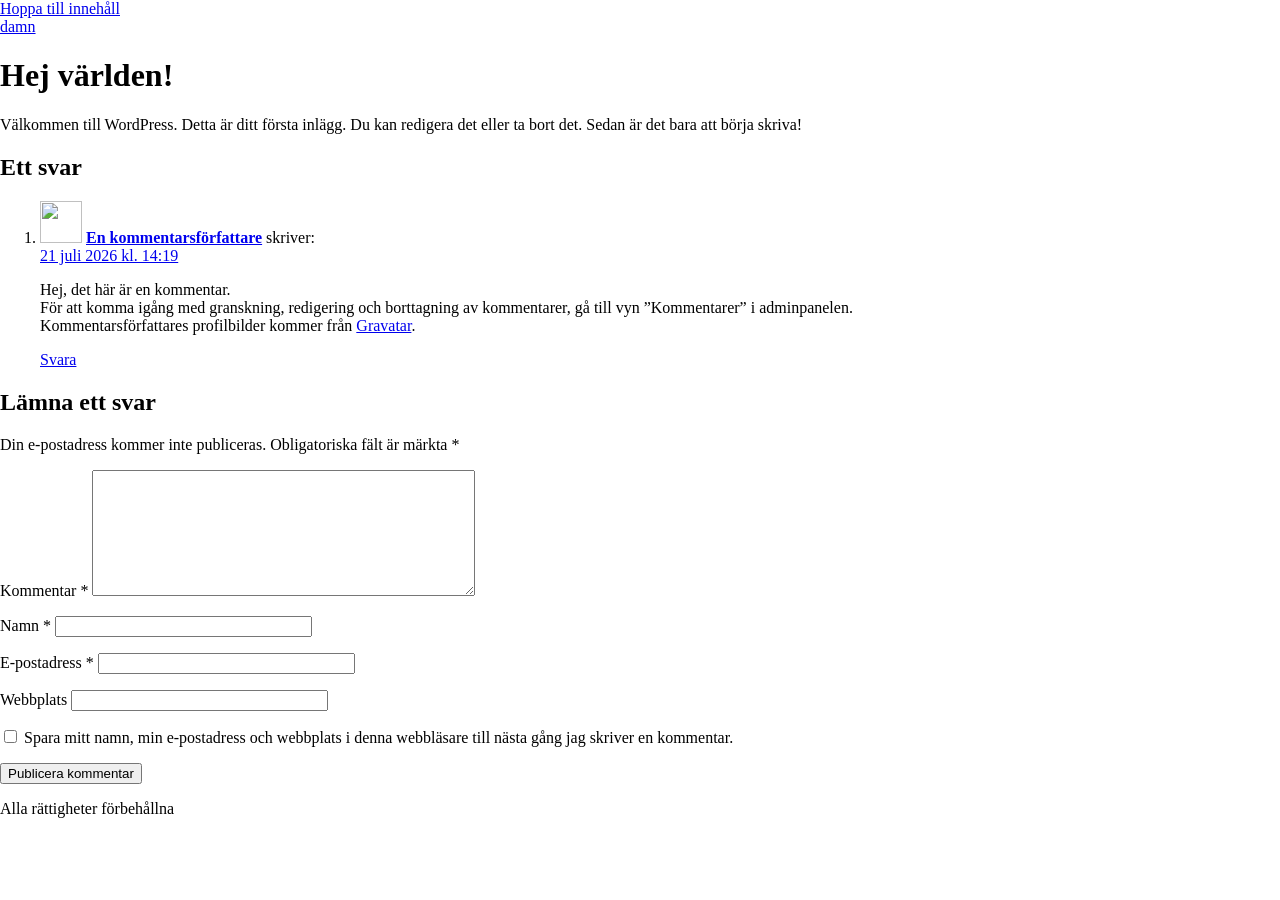
==== commit 18ac2509: "Auto-export 2026-07-21 22:23" ====
--- a/wordpress/hej-varlden/index.html
+++ b/wordpress/hej-varlden/index.html
@@ -3,8 +3,9 @@
 <head><meta charset="UTF-8">
 	
 	<meta name="viewport" content="width=device-width, initial-scale=1">
+	<link rel="profile" href="https://gmpg.org/xfn/11">
+	<title>Hej världen! – damn</title>
 <meta name="robots" content="max-image-preview:large">
-<title>Hej världen! – damn</title>
 <link rel="alternate" type="application/rss+xml" title="damn » Webbflöde" href="/feed/">
 <link rel="alternate" type="application/rss+xml" title="damn » Kommentarsflöde" href="/comments/feed/">
 <link rel="alternate" type="application/rss+xml" title="damn » Kommentarsflöde för Hej världen!" href="/hej-varlden/feed/">
@@ -13,144 +14,6 @@
 <style id="wp-img-auto-sizes-contain-inline-css">
 img:is([sizes=auto i],[sizes^="auto," i]){contain-intrinsic-size:3000px 1500px}
 /*# sourceURL=wp-img-auto-sizes-contain-inline-css */
-</style>
-<style id="wp-block-site-title-inline-css">
-.wp-block-site-title{box-sizing:border-box}.wp-block-site-title :where(a){color:inherit;font-family:inherit;font-size:inherit;font-style:inherit;font-weight:inherit;letter-spacing:inherit;line-height:inherit;text-decoration:inherit}
-/*# sourceURL=/wp-includes/blocks/site-title/style.min.css */
-</style>
-<style id="wp-block-page-list-inline-css">
-.wp-block-navigation .wp-block-page-list{align-items:var(--navigation-layout-align,initial);background-color:inherit;display:flex;flex-direction:var(--navigation-layout-direction,initial);flex-wrap:var(--navigation-layout-wrap,wrap);justify-content:var(--navigation-layout-justify,initial)}.wp-block-navigation .wp-block-navigation-item{background-color:inherit}.wp-block-page-list{box-sizing:border-box}
-/*# sourceURL=/wp-includes/blocks/page-list/style.min.css */
-</style>
-<link rel="stylesheet" id="wp-block-navigation-css" href="/wp-includes/blocks/navigation/style.min.css?ver=7.0.2" media="all">
-<style id="wp-block-group-inline-css">
-.wp-block-group{box-sizing:border-box}:where(.wp-block-group.wp-block-group-is-layout-constrained){position:relative}
-/*# sourceURL=/wp-includes/blocks/group/style.min.css */
-</style>
-<style id="wp-block-post-title-inline-css">
-.wp-block-post-title{box-sizing:border-box;word-break:break-word}.wp-block-post-title :where(a){display:inline-block;font-family:inherit;font-size:inherit;font-style:inherit;font-weight:inherit;letter-spacing:inherit;line-height:inherit;text-decoration:inherit}
-/*# sourceURL=/wp-includes/blocks/post-title/style.min.css */
-</style>
-<style id="wp-block-paragraph-inline-css">
-.is-small-text{font-size:.875em}.is-regular-text{font-size:1em}.is-large-text{font-size:2.25em}.is-larger-text{font-size:3em}.has-drop-cap:not(:focus):first-letter{float:left;font-size:8.4em;font-style:normal;font-weight:100;line-height:.68;margin:.05em .1em 0 0;text-transform:uppercase}body.rtl .has-drop-cap:not(:focus):first-letter{float:none;margin-left:.1em}p.has-drop-cap.has-background{overflow:hidden}:root :where(p.has-background){padding:1.25em 2.375em}:where(p.has-text-color:not(.has-link-color)) a{color:inherit}p.has-text-align-left[style*="writing-mode:vertical-lr"],p.has-text-align-right[style*="writing-mode:vertical-rl"]{rotate:180deg}
-/*# sourceURL=/wp-includes/blocks/paragraph/style.min.css */
-</style>
-<style id="wp-block-post-author-name-inline-css">
-.wp-block-post-author-name{box-sizing:border-box}
-/*# sourceURL=/wp-includes/blocks/post-author-name/style.min.css */
-</style>
-<style id="wp-block-post-terms-inline-css">
-.wp-block-post-terms{box-sizing:border-box}.wp-block-post-terms .wp-block-post-terms__separator{white-space:pre-wrap}
-/*# sourceURL=/wp-includes/blocks/post-terms/style.min.css */
-</style>
-<style id="wp-block-post-content-inline-css">
-.wp-block-post-content{display:flow-root}
-/*# sourceURL=/wp-includes/blocks/post-content/style.min.css */
-</style>
-<style id="wp-block-post-navigation-link-inline-css">
-.wp-block-post-navigation-link .wp-block-post-navigation-link__arrow-previous{display:inline-block;margin-right:1ch}.wp-block-post-navigation-link .wp-block-post-navigation-link__arrow-previous:not(.is-arrow-chevron){transform:scaleX(1)}.wp-block-post-navigation-link .wp-block-post-navigation-link__arrow-next{display:inline-block;margin-left:1ch}.wp-block-post-navigation-link .wp-block-post-navigation-link__arrow-next:not(.is-arrow-chevron){transform:scaleX(1)}.wp-block-post-navigation-link.has-text-align-left[style*="writing-mode: vertical-lr"],.wp-block-post-navigation-link.has-text-align-right[style*="writing-mode: vertical-rl"]{rotate:180deg}
-/*# sourceURL=/wp-includes/blocks/post-navigation-link/style.min.css */
-</style>
-<style id="wp-block-heading-inline-css">
-h1:where(.wp-block-heading).has-background,h2:where(.wp-block-heading).has-background,h3:where(.wp-block-heading).has-background,h4:where(.wp-block-heading).has-background,h5:where(.wp-block-heading).has-background,h6:where(.wp-block-heading).has-background{padding:1.25em 2.375em}h1.has-text-align-left[style*=writing-mode]:where([style*=vertical-lr]),h1.has-text-align-right[style*=writing-mode]:where([style*=vertical-rl]),h2.has-text-align-left[style*=writing-mode]:where([style*=vertical-lr]),h2.has-text-align-right[style*=writing-mode]:where([style*=vertical-rl]),h3.has-text-align-left[style*=writing-mode]:where([style*=vertical-lr]),h3.has-text-align-right[style*=writing-mode]:where([style*=vertical-rl]),h4.has-text-align-left[style*=writing-mode]:where([style*=vertical-lr]),h4.has-text-align-right[style*=writing-mode]:where([style*=vertical-rl]),h5.has-text-align-left[style*=writing-mode]:where([style*=vertical-lr]),h5.has-text-align-right[style*=writing-mode]:where([style*=vertical-rl]),h6.has-text-align-left[style*=writing-mode]:where([style*=vertical-lr]),h6.has-text-align-right[style*=writing-mode]:where([style*=vertical-rl]){rotate:180deg}
-/*# sourceURL=/wp-includes/blocks/heading/style.min.css */
-</style>
-<style id="wp-block-avatar-inline-css">
-.wp-block-avatar{line-height:0}.wp-block-avatar,.wp-block-avatar img{box-sizing:border-box}.wp-block-avatar.aligncenter{text-align:center}
-/*# sourceURL=/wp-includes/blocks/avatar/style.min.css */
-</style>
-<style id="wp-block-comment-date-inline-css">
-.wp-block-comment-date{box-sizing:border-box}
-/*# sourceURL=/wp-includes/blocks/comment-date/style.min.css */
-</style>
-<style id="wp-block-comment-author-name-inline-css">
-.wp-block-comment-author-name{box-sizing:border-box}
-/*# sourceURL=/wp-includes/blocks/comment-author-name/style.min.css */
-</style>
-<style id="wp-block-comment-content-inline-css">
-.comment-awaiting-moderation{display:block;font-size:.875em;line-height:1.5}.wp-block-comment-content{box-sizing:border-box}
-/*# sourceURL=/wp-includes/blocks/comment-content/style.min.css */
-</style>
-<style id="wp-block-comment-reply-link-inline-css">
-.wp-block-comment-reply-link{box-sizing:border-box}
-/*# sourceURL=/wp-includes/blocks/comment-reply-link/style.min.css */
-</style>
-<style id="wp-block-comment-template-inline-css">
-.wp-block-comment-template{box-sizing:border-box;list-style:none;margin-bottom:0;max-width:100%;padding:0}.wp-block-comment-template li{clear:both}.wp-block-comment-template ol{list-style:none;margin-bottom:0;max-width:100%;padding-left:2rem}.wp-block-comment-template.alignleft{float:left}.wp-block-comment-template.aligncenter{margin-left:auto;margin-right:auto;width:fit-content}.wp-block-comment-template.alignright{float:right}
-/*# sourceURL=/wp-includes/blocks/comment-template/style.min.css */
-</style>
-<style id="wp-block-post-comments-form-inline-css">
-:where(.wp-block-post-comments-form input:not([type=submit])),:where(.wp-block-post-comments-form textarea){border:1px solid #949494;font-family:inherit;font-size:1em}:where(.wp-block-post-comments-form input:where(:not([type=submit]):not([type=checkbox]))),:where(.wp-block-post-comments-form textarea){padding:calc(.667em + 2px)}.wp-block-post-comments-form{box-sizing:border-box}.wp-block-post-comments-form[style*=font-weight] :where(.comment-reply-title){font-weight:inherit}.wp-block-post-comments-form[style*=font-family] :where(.comment-reply-title){font-family:inherit}.wp-block-post-comments-form[class*=-font-size] :where(.comment-reply-title),.wp-block-post-comments-form[style*=font-size] :where(.comment-reply-title){font-size:inherit}.wp-block-post-comments-form[style*=line-height] :where(.comment-reply-title){line-height:inherit}.wp-block-post-comments-form[style*=font-style] :where(.comment-reply-title){font-style:inherit}.wp-block-post-comments-form[style*=letter-spacing] :where(.comment-reply-title){letter-spacing:inherit}.wp-block-post-comments-form :where(input[type=submit]){box-shadow:none;cursor:pointer;display:inline-block;overflow-wrap:break-word;text-align:center}.wp-block-post-comments-form .comment-form input:not([type=submit]):not([type=checkbox]):not([type=hidden]),.wp-block-post-comments-form .comment-form textarea{box-sizing:border-box;display:block;width:100%}.wp-block-post-comments-form .comment-form-author label,.wp-block-post-comments-form .comment-form-email label,.wp-block-post-comments-form .comment-form-url label{display:block;margin-bottom:.25em}.wp-block-post-comments-form .comment-form-cookies-consent{display:flex;gap:.25em}.wp-block-post-comments-form .comment-form-cookies-consent #wp-comment-cookies-consent{margin-top:.35em}.wp-block-post-comments-form .comment-reply-title{margin-bottom:0}.wp-block-post-comments-form .comment-reply-title :where(small){font-size:var(--wp--preset--font-size--medium,smaller);margin-left:.5em}
-/*# sourceURL=/wp-includes/blocks/post-comments-form/style.min.css */
-</style>
-<style id="wp-block-buttons-inline-css">
-.wp-block-buttons{box-sizing:border-box}.wp-block-buttons.is-vertical{flex-direction:column}.wp-block-buttons.is-vertical>.wp-block-button:last-child{margin-bottom:0}.wp-block-buttons>.wp-block-button{display:inline-block;margin:0}.wp-block-buttons.is-content-justification-left{justify-content:flex-start}.wp-block-buttons.is-content-justification-left.is-vertical{align-items:flex-start}.wp-block-buttons.is-content-justification-center{justify-content:center}.wp-block-buttons.is-content-justification-center.is-vertical{align-items:center}.wp-block-buttons.is-content-justification-right{justify-content:flex-end}.wp-block-buttons.is-content-justification-right.is-vertical{align-items:flex-end}.wp-block-buttons.is-content-justification-space-between{justify-content:space-between}.wp-block-buttons.aligncenter{text-align:center}.wp-block-buttons:not(.is-content-justification-space-between,.is-content-justification-right,.is-content-justification-left,.is-content-justification-center) .wp-block-button.aligncenter{margin-left:auto;margin-right:auto;width:100%}.wp-block-buttons[style*=text-decoration] .wp-block-button,.wp-block-buttons[style*=text-decoration] .wp-block-button__link{text-decoration:inherit}.wp-block-buttons.has-custom-font-size .wp-block-button__link{font-size:inherit}.wp-block-buttons .wp-block-button__link{width:100%}.wp-block-button.aligncenter{text-align:center}
-/*# sourceURL=/wp-includes/blocks/buttons/style.min.css */
-</style>
-<style id="wp-block-button-inline-css">
-.wp-block-button__link{align-content:center;box-sizing:border-box;cursor:pointer;display:inline-block;height:100%;text-align:center;word-break:break-word}.wp-block-button__link.aligncenter{text-align:center}.wp-block-button__link.alignright{text-align:right}:where(.wp-block-button__link){border-radius:9999px;box-shadow:none;padding:calc(.667em + 2px) calc(1.333em + 2px);text-decoration:none}.wp-block-button[style*=text-decoration] .wp-block-button__link{text-decoration:inherit}.wp-block-buttons>.wp-block-button.has-custom-width{max-width:none}.wp-block-buttons>.wp-block-button.has-custom-width .wp-block-button__link{width:100%}.wp-block-buttons>.wp-block-button.has-custom-font-size .wp-block-button__link{font-size:inherit}.wp-block-buttons>.wp-block-button.wp-block-button__width-25{width:calc(25% - var(--wp--style--block-gap, .5em)*.75)}.wp-block-buttons>.wp-block-button.wp-block-button__width-50{width:calc(50% - var(--wp--style--block-gap, .5em)*.5)}.wp-block-buttons>.wp-block-button.wp-block-button__width-75{width:calc(75% - var(--wp--style--block-gap, .5em)*.25)}.wp-block-buttons>.wp-block-button.wp-block-button__width-100{flex-basis:100%;width:100%}.wp-block-buttons.is-vertical>.wp-block-button.wp-block-button__width-25{width:25%}.wp-block-buttons.is-vertical>.wp-block-button.wp-block-button__width-50{width:50%}.wp-block-buttons.is-vertical>.wp-block-button.wp-block-button__width-75{width:75%}.wp-block-button.is-style-squared,.wp-block-button__link.wp-block-button.is-style-squared{border-radius:0}.wp-block-button.no-border-radius,.wp-block-button__link.no-border-radius{border-radius:0!important}:root :where(.wp-block-button .wp-block-button__link.is-style-outline),:root :where(.wp-block-button.is-style-outline>.wp-block-button__link){border:2px solid;padding:.667em 1.333em}:root :where(.wp-block-button .wp-block-button__link.is-style-outline:not(.has-text-color)),:root :where(.wp-block-button.is-style-outline>.wp-block-button__link:not(.has-text-color)){color:currentColor}:root :where(.wp-block-button .wp-block-button__link.is-style-outline:not(.has-background)),:root :where(.wp-block-button.is-style-outline>.wp-block-button__link:not(.has-background)){background-color:initial;background-image:none}
-/*# sourceURL=/wp-includes/blocks/button/style.min.css */
-</style>
-<style id="wp-block-comments-inline-css">
-.wp-block-post-comments{box-sizing:border-box}.wp-block-post-comments .alignleft{float:left}.wp-block-post-comments .alignright{float:right}.wp-block-post-comments .navigation:after{clear:both;content:"";display:table}.wp-block-post-comments .commentlist{clear:both;list-style:none;margin:0;padding:0}.wp-block-post-comments .commentlist .comment{min-height:2.25em;padding-left:3.25em}.wp-block-post-comments .commentlist .comment p{font-size:1em;line-height:1.8;margin:1em 0}.wp-block-post-comments .commentlist .children{list-style:none;margin:0;padding:0}.wp-block-post-comments .comment-author{line-height:1.5}.wp-block-post-comments .comment-author .avatar{border-radius:1.5em;display:block;float:left;height:2.5em;margin-right:.75em;margin-top:.5em;width:2.5em}.wp-block-post-comments .comment-author cite{font-style:normal}.wp-block-post-comments .comment-meta{font-size:.875em;line-height:1.5}.wp-block-post-comments .comment-meta b{font-weight:400}.wp-block-post-comments .comment-meta .comment-awaiting-moderation{display:block;margin-bottom:1em;margin-top:1em}.wp-block-post-comments .comment-body .commentmetadata{font-size:.875em}.wp-block-post-comments .comment-form-author label,.wp-block-post-comments .comment-form-comment label,.wp-block-post-comments .comment-form-email label,.wp-block-post-comments .comment-form-url label{display:block;margin-bottom:.25em}.wp-block-post-comments .comment-form input:not([type=submit]):not([type=checkbox]),.wp-block-post-comments .comment-form textarea{box-sizing:border-box;display:block;width:100%}.wp-block-post-comments .comment-form-cookies-consent{display:flex;gap:.25em}.wp-block-post-comments .comment-form-cookies-consent #wp-comment-cookies-consent{margin-top:.35em}.wp-block-post-comments .comment-reply-title{margin-bottom:0}.wp-block-post-comments .comment-reply-title :where(small){font-size:var(--wp--preset--font-size--medium,smaller);margin-left:.5em}.wp-block-post-comments .reply{font-size:.875em;margin-bottom:1.4em}.wp-block-post-comments input:not([type=submit]),.wp-block-post-comments textarea{border:1px solid #949494;font-family:inherit;font-size:1em}.wp-block-post-comments input:not([type=submit]):not([type=checkbox]),.wp-block-post-comments textarea{padding:calc(.667em + 2px)}:where(.wp-block-post-comments input[type=submit]){border:none}.wp-block-comments{box-sizing:border-box}
-/*# sourceURL=/wp-includes/blocks/comments/style.min.css */
-</style>
-<style id="wp-block-post-date-inline-css">
-.wp-block-post-date{box-sizing:border-box}
-/*# sourceURL=/wp-includes/blocks/post-date/style.min.css */
-</style>
-<style id="wp-block-post-template-inline-css">
-.wp-block-post-template{box-sizing:border-box;list-style:none;margin-bottom:0;margin-top:0;max-width:100%;padding:0}.wp-block-post-template.is-flex-container{display:flex;flex-direction:row;flex-wrap:wrap;gap:1.25em}.wp-block-post-template.is-flex-container>li{margin:0;width:100%}@media (min-width:600px){.wp-block-post-template.is-flex-container.is-flex-container.columns-2>li{width:calc(50% - .625em)}.wp-block-post-template.is-flex-container.is-flex-container.columns-3>li{width:calc(33.33333% - .83333em)}.wp-block-post-template.is-flex-container.is-flex-container.columns-4>li{width:calc(25% - .9375em)}.wp-block-post-template.is-flex-container.is-flex-container.columns-5>li{width:calc(20% - 1em)}.wp-block-post-template.is-flex-container.is-flex-container.columns-6>li{width:calc(16.66667% - 1.04167em)}}@media (max-width:600px){.wp-block-post-template-is-layout-grid.wp-block-post-template-is-layout-grid.wp-block-post-template-is-layout-grid.wp-block-post-template-is-layout-grid{grid-template-columns:1fr}}.wp-block-post-template-is-layout-constrained>li>.alignright,.wp-block-post-template-is-layout-flow>li>.alignright{float:right;margin-inline-end:0;margin-inline-start:2em}.wp-block-post-template-is-layout-constrained>li>.alignleft,.wp-block-post-template-is-layout-flow>li>.alignleft{float:left;margin-inline-end:2em;margin-inline-start:0}.wp-block-post-template-is-layout-constrained>li>.aligncenter,.wp-block-post-template-is-layout-flow>li>.aligncenter{margin-inline-end:auto;margin-inline-start:auto}
-/*# sourceURL=/wp-includes/blocks/post-template/style.min.css */
-</style>
-<style id="wp-block-spacer-inline-css">
-.wp-block-spacer{clear:both}
-/*# sourceURL=/wp-includes/blocks/spacer/style.min.css */
-</style>
-<style id="wp-block-columns-inline-css">
-.wp-block-columns{box-sizing:border-box;display:flex;flex-wrap:wrap!important}@media (min-width:782px){.wp-block-columns{flex-wrap:nowrap!important}}.wp-block-columns{align-items:normal!important}.wp-block-columns.are-vertically-aligned-top{align-items:flex-start}.wp-block-columns.are-vertically-aligned-center{align-items:center}.wp-block-columns.are-vertically-aligned-bottom{align-items:flex-end}@media (max-width:781px){.wp-block-columns:not(.is-not-stacked-on-mobile)>.wp-block-column{flex-basis:100%!important}}@media (min-width:782px){.wp-block-columns:not(.is-not-stacked-on-mobile)>.wp-block-column{flex-basis:0;flex-grow:1}.wp-block-columns:not(.is-not-stacked-on-mobile)>.wp-block-column[style*=flex-basis]{flex-grow:0}}.wp-block-columns.is-not-stacked-on-mobile{flex-wrap:nowrap!important}.wp-block-columns.is-not-stacked-on-mobile>.wp-block-column{flex-basis:0;flex-grow:1}.wp-block-columns.is-not-stacked-on-mobile>.wp-block-column[style*=flex-basis]{flex-grow:0}:where(.wp-block-columns){margin-bottom:1.75em}:where(.wp-block-columns.has-background){padding:1.25em 2.375em}.wp-block-column{flex-grow:1;min-width:0;overflow-wrap:break-word;word-break:break-word}.wp-block-column.is-vertically-aligned-top{align-self:flex-start}.wp-block-column.is-vertically-aligned-center{align-self:center}.wp-block-column.is-vertically-aligned-bottom{align-self:flex-end}.wp-block-column.is-vertically-aligned-stretch{align-self:stretch}.wp-block-column.is-vertically-aligned-bottom,.wp-block-column.is-vertically-aligned-center,.wp-block-column.is-vertically-aligned-top{width:100%}
-/*# sourceURL=/wp-includes/blocks/columns/style.min.css */
-</style>
-<style id="wp-block-navigation-link-inline-css">
-.wp-block-navigation .wp-block-navigation-item__label{overflow-wrap:break-word}.wp-block-navigation .wp-block-navigation-item__description{display:none}.link-ui-tools{outline:1px solid #f0f0f0;padding:8px}.link-ui-block-inserter{padding-top:8px}.link-ui-block-inserter__back{margin-left:8px;text-transform:uppercase}
-/*# sourceURL=/wp-includes/blocks/navigation-link/style.min.css */
-</style>
-<style id="wp-block-library-inline-css">
-:root{--wp-block-synced-color:#7a00df;--wp-block-synced-color--rgb:122,0,223;--wp-bound-block-color:var(--wp-block-synced-color);--wp-editor-canvas-background:#ddd;--wp-admin-theme-color:#007cba;--wp-admin-theme-color--rgb:0,124,186;--wp-admin-theme-color-darker-10:#006ba1;--wp-admin-theme-color-darker-10--rgb:0,107,160.5;--wp-admin-theme-color-darker-20:#005a87;--wp-admin-theme-color-darker-20--rgb:0,90,135;--wp-admin-border-width-focus:2px}@media (min-resolution:192dpi){:root{--wp-admin-border-width-focus:1.5px}}.wp-element-button{cursor:pointer}:root .has-very-light-gray-background-color{background-color:#eee}:root .has-very-dark-gray-background-color{background-color:#313131}:root .has-very-light-gray-color{color:#eee}:root .has-very-dark-gray-color{color:#313131}:root .has-vivid-green-cyan-to-vivid-cyan-blue-gradient-background{background:linear-gradient(135deg,#00d084,#0693e3)}:root .has-purple-crush-gradient-background{background:linear-gradient(135deg,#34e2e4,#4721fb 50%,#ab1dfe)}:root .has-hazy-dawn-gradient-background{background:linear-gradient(135deg,#faaca8,#dad0ec)}:root .has-subdued-olive-gradient-background{background:linear-gradient(135deg,#fafae1,#67a671)}:root .has-atomic-cream-gradient-background{background:linear-gradient(135deg,#fdd79a,#004a59)}:root .has-nightshade-gradient-background{background:linear-gradient(135deg,#330968,#31cdcf)}:root .has-midnight-gradient-background{background:linear-gradient(135deg,#020381,#2874fc)}:root{--wp--preset--font-size--normal:16px;--wp--preset--font-size--huge:42px}.has-regular-font-size{font-size:1em}.has-larger-font-size{font-size:2.625em}.has-normal-font-size{font-size:var(--wp--preset--font-size--normal)}.has-huge-font-size{font-size:var(--wp--preset--font-size--huge)}:root .has-text-align-center{text-align:center}:root .has-text-align-left{text-align:left}:root .has-text-align-right{text-align:right}.has-fit-text{white-space:nowrap!important}#end-resizable-editor-section{display:none}.aligncenter{clear:both}.items-justified-left{justify-content:flex-start}.items-justified-center{justify-content:center}.items-justified-right{justify-content:flex-end}.items-justified-space-between{justify-content:space-between}.screen-reader-text{word-wrap:normal!important;border:0;clip-path:inset(50%);height:1px;margin:-1px;overflow:hidden;padding:0;position:absolute;width:1px}.screen-reader-text:focus{background-color:#ddd;clip-path:none;color:#444;display:block;font-size:1em;height:auto;left:5px;line-height:normal;padding:15px 23px 14px;text-decoration:none;top:5px;width:auto;z-index:100000}html :where(.has-border-color){border-style:solid}html :where([style*=border-color]){border-style:solid}html :where([style*=border-top-color]){border-top-style:solid}html :where([style*=border-right-color]){border-right-style:solid}html :where([style*=border-bottom-color]){border-bottom-style:solid}html :where([style*=border-left-color]){border-left-style:solid}html :where([style*=border-width]){border-style:solid}html :where([style*=border-top-width]){border-top-style:solid}html :where([style*=border-right-width]){border-right-style:solid}html :where([style*=border-bottom-width]){border-bottom-style:solid}html :where([style*=border-left-width]){border-left-style:solid}html :where(img[class*=wp-image-]){height:auto;max-width:100%}:where(figure){margin:0 0 1em}html :where(.is-position-sticky){--wp-admin--admin-bar--position-offset:var(--wp-admin--admin-bar--height,0px)}@media screen and (max-width:600px){html :where(.is-position-sticky){--wp-admin--admin-bar--position-offset:0px}}
-/*# sourceURL=/wp-includes/css/dist/block-library/common.min.css */
-</style>
-<style id="global-styles-inline-css">
-:root{--wp--preset--aspect-ratio--square: 1;--wp--preset--aspect-ratio--4-3: 4/3;--wp--preset--aspect-ratio--3-4: 3/4;--wp--preset--aspect-ratio--3-2: 3/2;--wp--preset--aspect-ratio--2-3: 2/3;--wp--preset--aspect-ratio--16-9: 16/9;--wp--preset--aspect-ratio--9-16: 9/16;--wp--preset--color--black: #000000;--wp--preset--color--cyan-bluish-gray: #abb8c3;--wp--preset--color--white: #ffffff;--wp--preset--color--pale-pink: #f78da7;--wp--preset--color--vivid-red: #cf2e2e;--wp--preset--color--luminous-vivid-orange: #ff6900;--wp--preset--color--luminous-vivid-amber: #fcb900;--wp--preset--color--light-green-cyan: #7bdcb5;--wp--preset--color--vivid-green-cyan: #00d084;--wp--preset--color--pale-cyan-blue: #8ed1fc;--wp--preset--color--vivid-cyan-blue: #0693e3;--wp--preset--color--vivid-purple: #9b51e0;--wp--preset--color--base: #FFFFFF;--wp--preset--color--contrast: #111111;--wp--preset--color--accent-1: #FFEE58;--wp--preset--color--accent-2: #F6CFF4;--wp--preset--color--accent-3: #503AA8;--wp--preset--color--accent-4: #686868;--wp--preset--color--accent-5: #FBFAF3;--wp--preset--color--accent-6: color-mix(in srgb, currentColor 20%, transparent);--wp--preset--gradient--vivid-cyan-blue-to-vivid-purple: linear-gradient(135deg,rgb(6,147,227) 0%,rgb(155,81,224) 100%);--wp--preset--gradient--light-green-cyan-to-vivid-green-cyan: linear-gradient(135deg,rgb(122,220,180) 0%,rgb(0,208,130) 100%);--wp--preset--gradient--luminous-vivid-amber-to-luminous-vivid-orange: linear-gradient(135deg,rgb(252,185,0) 0%,rgb(255,105,0) 100%);--wp--preset--gradient--luminous-vivid-orange-to-vivid-red: linear-gradient(135deg,rgb(255,105,0) 0%,rgb(207,46,46) 100%);--wp--preset--gradient--very-light-gray-to-cyan-bluish-gray: linear-gradient(135deg,rgb(238,238,238) 0%,rgb(169,184,195) 100%);--wp--preset--gradient--cool-to-warm-spectrum: linear-gradient(135deg,rgb(74,234,220) 0%,rgb(151,120,209) 20%,rgb(207,42,186) 40%,rgb(238,44,130) 60%,rgb(251,105,98) 80%,rgb(254,248,76) 100%);--wp--preset--gradient--blush-light-purple: linear-gradient(135deg,rgb(255,206,236) 0%,rgb(152,150,240) 100%);--wp--preset--gradient--blush-bordeaux: linear-gradient(135deg,rgb(254,205,165) 0%,rgb(254,45,45) 50%,rgb(107,0,62) 100%);--wp--preset--gradient--luminous-dusk: linear-gradient(135deg,rgb(255,203,112) 0%,rgb(199,81,192) 50%,rgb(65,88,208) 100%);--wp--preset--gradient--pale-ocean: linear-gradient(135deg,rgb(255,245,203) 0%,rgb(182,227,212) 50%,rgb(51,167,181) 100%);--wp--preset--gradient--electric-grass: linear-gradient(135deg,rgb(202,248,128) 0%,rgb(113,206,126) 100%);--wp--preset--gradient--midnight: linear-gradient(135deg,rgb(2,3,129) 0%,rgb(40,116,252) 100%);--wp--preset--font-size--small: 0.875rem;--wp--preset--font-size--medium: clamp(1rem, 1rem + ((1vw - 0.2rem) * 0.196), 1.125rem);--wp--preset--font-size--large: clamp(1.125rem, 1.125rem + ((1vw - 0.2rem) * 0.392), 1.375rem);--wp--preset--font-size--x-large: clamp(1.75rem, 1.75rem + ((1vw - 0.2rem) * 0.392), 2rem);--wp--preset--font-size--xx-large: clamp(2.15rem, 2.15rem + ((1vw - 0.2rem) * 1.333), 3rem);--wp--preset--font-family--manrope: Manrope, sans-serif;--wp--preset--font-family--fira-code: "Fira Code", monospace;--wp--preset--spacing--20: 10px;--wp--preset--spacing--30: 20px;--wp--preset--spacing--40: 30px;--wp--preset--spacing--50: clamp(30px, 5vw, 50px);--wp--preset--spacing--60: clamp(30px, 7vw, 70px);--wp--preset--spacing--70: clamp(50px, 7vw, 90px);--wp--preset--spacing--80: clamp(70px, 10vw, 140px);--wp--preset--shadow--natural: 6px 6px 9px rgba(0, 0, 0, 0.2);--wp--preset--shadow--deep: 12px 12px 50px rgba(0, 0, 0, 0.4);--wp--preset--shadow--sharp: 6px 6px 0px rgba(0, 0, 0, 0.2);--wp--preset--shadow--outlined: 6px 6px 0px -3px rgb(255, 255, 255), 6px 6px rgb(0, 0, 0);--wp--preset--shadow--crisp: 6px 6px 0px rgb(0, 0, 0);}:root { --wp--style--global--content-size: 645px;--wp--style--global--wide-size: 1340px; }:where(body) { margin: 0; }.wp-site-blocks { padding-top: var(--wp--style--root--padding-top); padding-bottom: var(--wp--style--root--padding-bottom); }.has-global-padding { padding-right: var(--wp--style--root--padding-right); padding-left: var(--wp--style--root--padding-left); }.has-global-padding > .alignfull { margin-right: calc(var(--wp--style--root--padding-right) * -1); margin-left: calc(var(--wp--style--root--padding-left) * -1); }.has-global-padding :where(:not(.alignfull.is-layout-flow) > .has-global-padding:not(.wp-block-block, .alignfull)) { padding-right: 0; padding-left: 0; }.has-global-padding :where(:not(.alignfull.is-layout-flow) > .has-global-padding:not(.wp-block-block, .alignfull)) > .alignfull { margin-left: 0; margin-right: 0; }.wp-site-blocks > .alignleft { float: left; margin-right: 2em; }.wp-site-blocks > .alignright { float: right; margin-left: 2em; }.wp-site-blocks > .aligncenter { justify-content: center; margin-left: auto; margin-right: auto; }:where(.wp-site-blocks) > * { margin-block-start: 1.2rem; margin-block-end: 0; }:where(.wp-site-blocks) > :first-child { margin-block-start: 0; }:where(.wp-site-blocks) > :last-child { margin-block-end: 0; }:root { --wp--style--block-gap: 1.2rem; }:root :where(.is-layout-flow) > :first-child{margin-block-start: 0;}:root :where(.is-layout-flow) > :last-child{margin-block-end: 0;}:root :where(.is-layout-flow) > *{margin-block-start: 1.2rem;margin-block-end: 0;}:root :where(.is-layout-constrained) > :first-child{margin-block-start: 0;}:root :where(.is-layout-constrained) > :last-child{margin-block-end: 0;}:root :where(.is-layout-constrained) > *{margin-block-start: 1.2rem;margin-block-end: 0;}:root :where(.is-layout-flex){gap: 1.2rem;}:root :where(.is-layout-grid){gap: 1.2rem;}.is-layout-flow > .alignleft{float: left;margin-inline-start: 0;margin-inline-end: 2em;}.is-layout-flow > .alignright{float: right;margin-inline-start: 2em;margin-inline-end: 0;}.is-layout-flow > .aligncenter{margin-left: auto !important;margin-right: auto !important;}.is-layout-constrained > .alignleft{float: left;margin-inline-start: 0;margin-inline-end: 2em;}.is-layout-constrained > .alignright{float: right;margin-inline-start: 2em;margin-inline-end: 0;}.is-layout-constrained > .aligncenter{margin-left: auto !important;margin-right: auto !important;}.is-layout-constrained > :where(:not(.alignleft):not(.alignright):not(.alignfull)){max-width: var(--wp--style--global--content-size);margin-left: auto !important;margin-right: auto !important;}.is-layout-constrained > .alignwide{max-width: var(--wp--style--global--wide-size);}body .is-layout-flex{display: flex;}.is-layout-flex{flex-wrap: wrap;align-items: center;}.is-layout-flex > :is(*, div){margin: 0;}body .is-layout-grid{display: grid;}.is-layout-grid > :is(*, div){margin: 0;}body{background-color: var(--wp--preset--color--base);color: var(--wp--preset--color--contrast);font-family: var(--wp--preset--font-family--manrope);font-size: var(--wp--preset--font-size--large);font-weight: 300;letter-spacing: -0.1px;line-height: 1.4;--wp--style--root--padding-top: 0px;--wp--style--root--padding-right: var(--wp--preset--spacing--50);--wp--style--root--padding-bottom: 0px;--wp--style--root--padding-left: var(--wp--preset--spacing--50);}a:where(:not(.wp-element-button)){color: currentColor;}:root :where(a:where(:not(.wp-element-button)):hover){text-decoration: none;}h1, h2, h3, h4, h5, h6{font-weight: 400;letter-spacing: -0.1px;line-height: 1.125;}h1{font-size: var(--wp--preset--font-size--xx-large);}h2{font-size: var(--wp--preset--font-size--x-large);}h3{font-size: var(--wp--preset--font-size--large);}h4{font-size: var(--wp--preset--font-size--medium);}h5{font-size: var(--wp--preset--font-size--small);letter-spacing: 0.5px;}h6{font-size: var(--wp--preset--font-size--small);font-weight: 700;letter-spacing: 1.4px;text-transform: uppercase;}:root :where(.wp-element-button, .wp-block-button__link){background-color: var(--wp--preset--color--contrast);border-width: 0;color: var(--wp--preset--color--base);font-family: inherit;font-size: var(--wp--preset--font-size--medium);font-style: inherit;font-weight: inherit;letter-spacing: inherit;line-height: inherit;padding-top: 1rem;padding-right: 2.25rem;padding-bottom: 1rem;padding-left: 2.25rem;text-decoration: none;text-transform: inherit;}:root :where(.wp-element-button:hover, .wp-block-button__link:hover){background-color: color-mix(in srgb, var(--wp--preset--color--contrast) 85%, transparent);border-color: transparent;color: var(--wp--preset--color--base);}:root :where(.wp-element-button:focus, .wp-block-button__link:focus){outline-color: var(--wp--preset--color--accent-4);outline-offset: 2px;}:root :where(.wp-element-caption, .wp-block-audio figcaption, .wp-block-embed figcaption, .wp-block-gallery figcaption, .wp-block-image figcaption, .wp-block-table figcaption, .wp-block-video figcaption){font-size: var(--wp--preset--font-size--small);line-height: 1.4;}.has-black-color{color: var(--wp--preset--color--black) !important;}.has-cyan-bluish-gray-color{color: var(--wp--preset--color--cyan-bluish-gray) !important;}.has-white-color{color: var(--wp--preset--color--white) !important;}.has-pale-pink-color{color: var(--wp--preset--color--pale-pink) !important;}.has-vivid-red-color{color: var(--wp--preset--color--vivid-red) !important;}.has-luminous-vivid-orange-color{color: var(--wp--preset--color--luminous-vivid-orange) !important;}.has-luminous-vivid-amber-color{color: var(--wp--preset--color--luminous-vivid-amber) !important;}.has-light-green-cyan-color{color: var(--wp--preset--color--light-green-cyan) !important;}.has-vivid-green-cyan-color{color: var(--wp--preset--color--vivid-green-cyan) !important;}.has-pale-cyan-blue-color{color: var(--wp--preset--color--pale-cyan-blue) !important;}.has-vivid-cyan-blue-color{color: var(--wp--preset--color--vivid-cyan-blue) !important;}.has-vivid-purple-color{color: var(--wp--preset--color--vivid-purple) !important;}.has-base-color{color: var(--wp--preset--color--base) !important;}.has-contrast-color{color: var(--wp--preset--color--contrast) !important;}.has-accent-1-color{color: var(--wp--preset--color--accent-1) !important;}.has-accent-2-color{color: var(--wp--preset--color--accent-2) !important;}.has-accent-3-color{color: var(--wp--preset--color--accent-3) !important;}.has-accent-4-color{color: var(--wp--preset--color--accent-4) !important;}.has-accent-5-color{color: var(--wp--preset--color--accent-5) !important;}.has-accent-6-color{color: var(--wp--preset--color--accent-6) !important;}.has-black-background-color{background-color: var(--wp--preset--color--black) !important;}.has-cyan-bluish-gray-background-color{background-color: var(--wp--preset--color--cyan-bluish-gray) !important;}.has-white-background-color{background-color: var(--wp--preset--color--white) !important;}.has-pale-pink-background-color{background-color: var(--wp--preset--color--pale-pink) !important;}.has-vivid-red-background-color{background-color: var(--wp--preset--color--vivid-red) !important;}.has-luminous-vivid-orange-background-color{background-color: var(--wp--preset--color--luminous-vivid-orange) !important;}.has-luminous-vivid-amber-background-color{background-color: var(--wp--preset--color--luminous-vivid-amber) !important;}.has-light-green-cyan-background-color{background-color: var(--wp--preset--color--light-green-cyan) !important;}.has-vivid-green-cyan-background-color{background-color: var(--wp--preset--color--vivid-green-cyan) !important;}.has-pale-cyan-blue-background-color{background-color: var(--wp--preset--color--pale-cyan-blue) !important;}.has-vivid-cyan-blue-background-color{background-color: var(--wp--preset--color--vivid-cyan-blue) !important;}.has-vivid-purple-background-color{background-color: var(--wp--preset--color--vivid-purple) !important;}.has-base-background-color{background-color: var(--wp--preset--color--base) !important;}.has-contrast-background-color{background-color: var(--wp--preset--color--contrast) !important;}.has-accent-1-background-color{background-color: var(--wp--preset--color--accent-1) !important;}.has-accent-2-background-color{background-color: var(--wp--preset--color--accent-2) !important;}.has-accent-3-background-color{background-color: var(--wp--preset--color--accent-3) !important;}.has-accent-4-background-color{background-color: var(--wp--preset--color--accent-4) !important;}.has-accent-5-background-color{background-color: var(--wp--preset--color--accent-5) !important;}.has-accent-6-background-color{background-color: var(--wp--preset--color--accent-6) !important;}.has-black-border-color{border-color: var(--wp--preset--color--black) !important;}.has-cyan-bluish-gray-border-color{border-color: var(--wp--preset--color--cyan-bluish-gray) !important;}.has-white-border-color{border-color: var(--wp--preset--color--white) !important;}.has-pale-pink-border-color{border-color: var(--wp--preset--color--pale-pink) !important;}.has-vivid-red-border-color{border-color: var(--wp--preset--color--vivid-red) !important;}.has-luminous-vivid-orange-border-color{border-color: var(--wp--preset--color--luminous-vivid-orange) !important;}.has-luminous-vivid-amber-border-color{border-color: var(--wp--preset--color--luminous-vivid-amber) !important;}.has-light-green-cyan-border-color{border-color: var(--wp--preset--color--light-green-cyan) !important;}.has-vivid-green-cyan-border-color{border-color: var(--wp--preset--color--vivid-green-cyan) !important;}.has-pale-cyan-blue-border-color{border-color: var(--wp--preset--color--pale-cyan-blue) !important;}.has-vivid-cyan-blue-border-color{border-color: var(--wp--preset--color--vivid-cyan-blue) !important;}.has-vivid-purple-border-color{border-color: var(--wp--preset--color--vivid-purple) !important;}.has-base-border-color{border-color: var(--wp--preset--color--base) !important;}.has-contrast-border-color{border-color: var(--wp--preset--color--contrast) !important;}.has-accent-1-border-color{border-color: var(--wp--preset--color--accent-1) !important;}.has-accent-2-border-color{border-color: var(--wp--preset--color--accent-2) !important;}.has-accent-3-border-color{border-color: var(--wp--preset--color--accent-3) !important;}.has-accent-4-border-color{border-color: var(--wp--preset--color--accent-4) !important;}.has-accent-5-border-color{border-color: var(--wp--preset--color--accent-5) !important;}.has-accent-6-border-color{border-color: var(--wp--preset--color--accent-6) !important;}.has-vivid-cyan-blue-to-vivid-purple-gradient-background{background: var(--wp--preset--gradient--vivid-cyan-blue-to-vivid-purple) !important;}.has-light-green-cyan-to-vivid-green-cyan-gradient-background{background: var(--wp--preset--gradient--light-green-cyan-to-vivid-green-cyan) !important;}.has-luminous-vivid-amber-to-luminous-vivid-orange-gradient-background{background: var(--wp--preset--gradient--luminous-vivid-amber-to-luminous-vivid-orange) !important;}.has-luminous-vivid-orange-to-vivid-red-gradient-background{background: var(--wp--preset--gradient--luminous-vivid-orange-to-vivid-red) !important;}.has-very-light-gray-to-cyan-bluish-gray-gradient-background{background: var(--wp--preset--gradient--very-light-gray-to-cyan-bluish-gray) !important;}.has-cool-to-warm-spectrum-gradient-background{background: var(--wp--preset--gradient--cool-to-warm-spectrum) !important;}.has-blush-light-purple-gradient-background{background: var(--wp--preset--gradient--blush-light-purple) !important;}.has-blush-bordeaux-gradient-background{background: var(--wp--preset--gradient--blush-bordeaux) !important;}.has-luminous-dusk-gradient-background{background: var(--wp--preset--gradient--luminous-dusk) !important;}.has-pale-ocean-gradient-background{background: var(--wp--preset--gradient--pale-ocean) !important;}.has-electric-grass-gradient-background{background: var(--wp--preset--gradient--electric-grass) !important;}.has-midnight-gradient-background{background: var(--wp--preset--gradient--midnight) !important;}.has-small-font-size{font-size: var(--wp--preset--font-size--small) !important;}.has-medium-font-size{font-size: var(--wp--preset--font-size--medium) !important;}.has-large-font-size{font-size: var(--wp--preset--font-size--large) !important;}.has-x-large-font-size{font-size: var(--wp--preset--font-size--x-large) !important;}.has-xx-large-font-size{font-size: var(--wp--preset--font-size--xx-large) !important;}.has-manrope-font-family{font-family: var(--wp--preset--font-family--manrope) !important;}.has-fira-code-font-family{font-family: var(--wp--preset--font-family--fira-code) !important;}
-:root :where(.wp-block-columns-is-layout-flow) > :first-child{margin-block-start: 0;}:root :where(.wp-block-columns-is-layout-flow) > :last-child{margin-block-end: 0;}:root :where(.wp-block-columns-is-layout-flow) > *{margin-block-start: var(--wp--preset--spacing--50);margin-block-end: 0;}:root :where(.wp-block-columns-is-layout-constrained) > :first-child{margin-block-start: 0;}:root :where(.wp-block-columns-is-layout-constrained) > :last-child{margin-block-end: 0;}:root :where(.wp-block-columns-is-layout-constrained) > *{margin-block-start: var(--wp--preset--spacing--50);margin-block-end: 0;}:root :where(.wp-block-columns-is-layout-flex){gap: var(--wp--preset--spacing--50);}:root :where(.wp-block-columns-is-layout-grid){gap: var(--wp--preset--spacing--50);}
-:root :where(.wp-block-avatar img){border-radius: 100px;}
-:root :where(.wp-block-buttons-is-layout-flow) > :first-child{margin-block-start: 0;}:root :where(.wp-block-buttons-is-layout-flow) > :last-child{margin-block-end: 0;}:root :where(.wp-block-buttons-is-layout-flow) > *{margin-block-start: 16px;margin-block-end: 0;}:root :where(.wp-block-buttons-is-layout-constrained) > :first-child{margin-block-start: 0;}:root :where(.wp-block-buttons-is-layout-constrained) > :last-child{margin-block-end: 0;}:root :where(.wp-block-buttons-is-layout-constrained) > *{margin-block-start: 16px;margin-block-end: 0;}:root :where(.wp-block-buttons-is-layout-flex){gap: 16px;}:root :where(.wp-block-buttons-is-layout-grid){gap: 16px;}
-:root :where(.wp-block-comment-author-name){color: var(--wp--preset--color--accent-4);font-size: var(--wp--preset--font-size--small);margin-top: 5px;margin-bottom: 0px;}
-:root :where(.wp-block-comment-author-name a:where(:not(.wp-element-button))){color: var(--wp--preset--color--accent-4);text-decoration: none;}
-:root :where(.wp-block-comment-author-name a:where(:not(.wp-element-button)):hover){text-decoration: underline;}
-:root :where(.wp-block-comment-content){font-size: var(--wp--preset--font-size--medium);margin-top: var(--wp--preset--spacing--30);margin-bottom: var(--wp--preset--spacing--30);}
-:root :where(.wp-block-comment-date){color: var(--wp--preset--color--contrast);font-size: var(--wp--preset--font-size--small);}
-:root :where(.wp-block-comment-date a:where(:not(.wp-element-button))){color: var(--wp--preset--color--contrast);}
-:root :where(.wp-block-comment-reply-link){font-size: var(--wp--preset--font-size--small);}
-:root :where(.wp-block-comment-reply-link a:where(:not(.wp-element-button))){color: var(--wp--preset--color--contrast);}
-:root :where(.wp-block-post-comments-form){font-size: var(--wp--preset--font-size--medium);padding-top: var(--wp--preset--spacing--40);padding-bottom: var(--wp--preset--spacing--40);}:root :where(.wp-block-post-comments-form textarea, .wp-block-post-comments-form input:not([type=submit])){border-radius:.25rem; border-color: var(--wp--preset--color--accent-6) !important;}:root :where(.wp-block-post-comments-form input[type=checkbox]){margin:0 .2rem 0 0 !important;}:root :where(.wp-block-post-comments-form label){font-size: var(--wp--preset--font-size--small);}
-:root :where(.wp-block-post-date){color: var(--wp--preset--color--accent-4);font-size: var(--wp--preset--font-size--small);}
-:root :where(.wp-block-post-date a:where(:not(.wp-element-button))){color: var(--wp--preset--color--accent-4);text-decoration: none;}
-:root :where(.wp-block-post-date a:where(:not(.wp-element-button)):hover){text-decoration: underline;}
-:root :where(.wp-block-post-navigation-link){font-size: var(--wp--preset--font-size--medium);}
-:root :where(.wp-block-post-terms){font-size: var(--wp--preset--font-size--small);font-weight: 600;}:root :where(.wp-block-post-terms a){white-space: nowrap;}
-:root :where(.wp-block-post-title a:where(:not(.wp-element-button))){text-decoration: none;}
-:root :where(.wp-block-post-title a:where(:not(.wp-element-button)):hover){text-decoration: underline;}
-:root :where(.wp-block-site-title){font-weight: 700;letter-spacing: -.5px;}
-:root :where(.wp-block-site-title a:where(:not(.wp-element-button))){text-decoration: none;}
-:root :where(.wp-block-site-title a:where(:not(.wp-element-button)):hover){text-decoration: underline;}
-:root :where(.wp-block-navigation){font-size: var(--wp--preset--font-size--medium);}
-:root :where(.wp-block-navigation a:where(:not(.wp-element-button))){text-decoration: none;}
-:root :where(.wp-block-navigation a:where(:not(.wp-element-button)):hover){text-decoration: underline;}
-/*# sourceURL=global-styles-inline-css */
-</style>
-<style id="block-style-variation-styles-inline-css">
-:root :where(.is-style-post-terms-1--2 a:where(:not(.wp-element-button))){border-radius: 20px;border-color: var(--wp--preset--color--accent-6);border-width: 0.8px;border-style: solid;font-weight: 400;line-height: 2.8;padding-top: 5px;padding-right: 10px;padding-bottom: 5px;padding-left: 10px;text-decoration: none;}:root :where(.is-style-post-terms-1--2 a:where(:not(.wp-element-button)):hover){text-decoration: underline;}
-/*# sourceURL=block-style-variation-styles-inline-css */
 </style>
 <style id="wp-emoji-styles-inline-css">
 
@@ -167,243 +30,160 @@
 	}
 /*# sourceURL=wp-emoji-styles-inline-css */
 </style>
-<style id="core-block-supports-inline-css">
-.wp-container-core-navigation-is-layout-6e943505{justify-content:flex-end;}.wp-container-core-group-is-layout-fbffc046{flex-wrap:nowrap;gap:var(--wp--preset--spacing--10);justify-content:flex-end;}.wp-container-core-group-is-layout-ec1e7a1e{flex-wrap:nowrap;justify-content:space-between;}.wp-container-core-group-is-layout-fd1a9a6d{gap:0.2em;}.wp-container-core-group-is-layout-878fe601{flex-wrap:nowrap;justify-content:space-between;}.wp-container-core-group-is-layout-3a88641f{flex-wrap:nowrap;}.wp-container-core-group-is-layout-40af6500{flex-wrap:nowrap;align-items:flex-start;}.wp-container-core-group-is-layout-cba70755{flex-wrap:nowrap;justify-content:space-between;align-items:center;}.wp-container-core-post-template-is-layout-b4d04ffe > *{margin-block-start:0;margin-block-end:0;}.wp-container-core-post-template-is-layout-b4d04ffe > * + *{margin-block-start:0;margin-block-end:0;}.wp-container-core-columns-is-layout-794e3cfa{flex-wrap:nowrap;}.wp-container-core-navigation-is-layout-831b2db5{flex-direction:column;align-items:flex-start;}.wp-container-core-group-is-layout-bf19e0b3{gap:var(--wp--preset--spacing--80);justify-content:space-between;align-items:flex-start;}.wp-container-core-group-is-layout-cf54d0a6{justify-content:space-between;align-items:flex-start;}.wp-container-core-group-is-layout-2ab8c7fb{gap:var(--wp--preset--spacing--20);justify-content:space-between;}
-/*# sourceURL=core-block-supports-inline-css */
+<link rel="stylesheet" id="wp-block-library-css" href="/wp-includes/css/dist/block-library/style.min.css?ver=7.0.2" media="all">
+<style id="global-styles-inline-css">
+:root{--wp--preset--aspect-ratio--square: 1;--wp--preset--aspect-ratio--4-3: 4/3;--wp--preset--aspect-ratio--3-4: 3/4;--wp--preset--aspect-ratio--3-2: 3/2;--wp--preset--aspect-ratio--2-3: 2/3;--wp--preset--aspect-ratio--16-9: 16/9;--wp--preset--aspect-ratio--9-16: 9/16;--wp--preset--color--black: #000000;--wp--preset--color--cyan-bluish-gray: #abb8c3;--wp--preset--color--white: #ffffff;--wp--preset--color--pale-pink: #f78da7;--wp--preset--color--vivid-red: #cf2e2e;--wp--preset--color--luminous-vivid-orange: #ff6900;--wp--preset--color--luminous-vivid-amber: #fcb900;--wp--preset--color--light-green-cyan: #7bdcb5;--wp--preset--color--vivid-green-cyan: #00d084;--wp--preset--color--pale-cyan-blue: #8ed1fc;--wp--preset--color--vivid-cyan-blue: #0693e3;--wp--preset--color--vivid-purple: #9b51e0;--wp--preset--gradient--vivid-cyan-blue-to-vivid-purple: linear-gradient(135deg,rgb(6,147,227) 0%,rgb(155,81,224) 100%);--wp--preset--gradient--light-green-cyan-to-vivid-green-cyan: linear-gradient(135deg,rgb(122,220,180) 0%,rgb(0,208,130) 100%);--wp--preset--gradient--luminous-vivid-amber-to-luminous-vivid-orange: linear-gradient(135deg,rgb(252,185,0) 0%,rgb(255,105,0) 100%);--wp--preset--gradient--luminous-vivid-orange-to-vivid-red: linear-gradient(135deg,rgb(255,105,0) 0%,rgb(207,46,46) 100%);--wp--preset--gradient--very-light-gray-to-cyan-bluish-gray: linear-gradient(135deg,rgb(238,238,238) 0%,rgb(169,184,195) 100%);--wp--preset--gradient--cool-to-warm-spectrum: linear-gradient(135deg,rgb(74,234,220) 0%,rgb(151,120,209) 20%,rgb(207,42,186) 40%,rgb(238,44,130) 60%,rgb(251,105,98) 80%,rgb(254,248,76) 100%);--wp--preset--gradient--blush-light-purple: linear-gradient(135deg,rgb(255,206,236) 0%,rgb(152,150,240) 100%);--wp--preset--gradient--blush-bordeaux: linear-gradient(135deg,rgb(254,205,165) 0%,rgb(254,45,45) 50%,rgb(107,0,62) 100%);--wp--preset--gradient--luminous-dusk: linear-gradient(135deg,rgb(255,203,112) 0%,rgb(199,81,192) 50%,rgb(65,88,208) 100%);--wp--preset--gradient--pale-ocean: linear-gradient(135deg,rgb(255,245,203) 0%,rgb(182,227,212) 50%,rgb(51,167,181) 100%);--wp--preset--gradient--electric-grass: linear-gradient(135deg,rgb(202,248,128) 0%,rgb(113,206,126) 100%);--wp--preset--gradient--midnight: linear-gradient(135deg,rgb(2,3,129) 0%,rgb(40,116,252) 100%);--wp--preset--font-size--small: 13px;--wp--preset--font-size--medium: 20px;--wp--preset--font-size--large: 36px;--wp--preset--font-size--x-large: 42px;--wp--preset--spacing--20: 0.44rem;--wp--preset--spacing--30: 0.67rem;--wp--preset--spacing--40: 1rem;--wp--preset--spacing--50: 1.5rem;--wp--preset--spacing--60: 2.25rem;--wp--preset--spacing--70: 3.38rem;--wp--preset--spacing--80: 5.06rem;--wp--preset--shadow--natural: 6px 6px 9px rgba(0, 0, 0, 0.2);--wp--preset--shadow--deep: 12px 12px 50px rgba(0, 0, 0, 0.4);--wp--preset--shadow--sharp: 6px 6px 0px rgba(0, 0, 0, 0.2);--wp--preset--shadow--outlined: 6px 6px 0px -3px rgb(255, 255, 255), 6px 6px rgb(0, 0, 0);--wp--preset--shadow--crisp: 6px 6px 0px rgb(0, 0, 0);}:root { --wp--style--global--content-size: 800px;--wp--style--global--wide-size: 1200px; }:where(body) { margin: 0; }.wp-site-blocks > .alignleft { float: left; margin-right: 2em; }.wp-site-blocks > .alignright { float: right; margin-left: 2em; }.wp-site-blocks > .aligncenter { justify-content: center; margin-left: auto; margin-right: auto; }:where(.wp-site-blocks) > * { margin-block-start: 24px; margin-block-end: 0; }:where(.wp-site-blocks) > :first-child { margin-block-start: 0; }:where(.wp-site-blocks) > :last-child { margin-block-end: 0; }:root { --wp--style--block-gap: 24px; }:root :where(.is-layout-flow) > :first-child{margin-block-start: 0;}:root :where(.is-layout-flow) > :last-child{margin-block-end: 0;}:root :where(.is-layout-flow) > *{margin-block-start: 24px;margin-block-end: 0;}:root :where(.is-layout-constrained) > :first-child{margin-block-start: 0;}:root :where(.is-layout-constrained) > :last-child{margin-block-end: 0;}:root :where(.is-layout-constrained) > *{margin-block-start: 24px;margin-block-end: 0;}:root :where(.is-layout-flex){gap: 24px;}:root :where(.is-layout-grid){gap: 24px;}.is-layout-flow > .alignleft{float: left;margin-inline-start: 0;margin-inline-end: 2em;}.is-layout-flow > .alignright{float: right;margin-inline-start: 2em;margin-inline-end: 0;}.is-layout-flow > .aligncenter{margin-left: auto !important;margin-right: auto !important;}.is-layout-constrained > .alignleft{float: left;margin-inline-start: 0;margin-inline-end: 2em;}.is-layout-constrained > .alignright{float: right;margin-inline-start: 2em;margin-inline-end: 0;}.is-layout-constrained > .aligncenter{margin-left: auto !important;margin-right: auto !important;}.is-layout-constrained > :where(:not(.alignleft):not(.alignright):not(.alignfull)){max-width: var(--wp--style--global--content-size);margin-left: auto !important;margin-right: auto !important;}.is-layout-constrained > .alignwide{max-width: var(--wp--style--global--wide-size);}body .is-layout-flex{display: flex;}.is-layout-flex{flex-wrap: wrap;align-items: center;}.is-layout-flex > :is(*, div){margin: 0;}body .is-layout-grid{display: grid;}.is-layout-grid > :is(*, div){margin: 0;}body{padding-top: 0px;padding-right: 0px;padding-bottom: 0px;padding-left: 0px;}:root :where(.wp-element-button, .wp-block-button__link){background-color: #32373c;border-width: 0;color: #fff;font-family: inherit;font-size: inherit;font-style: inherit;font-weight: inherit;letter-spacing: inherit;line-height: inherit;padding-top: calc(0.667em + 2px);padding-right: calc(1.333em + 2px);padding-bottom: calc(0.667em + 2px);padding-left: calc(1.333em + 2px);text-decoration: none;text-transform: inherit;}.has-black-color{color: var(--wp--preset--color--black) !important;}.has-cyan-bluish-gray-color{color: var(--wp--preset--color--cyan-bluish-gray) !important;}.has-white-color{color: var(--wp--preset--color--white) !important;}.has-pale-pink-color{color: var(--wp--preset--color--pale-pink) !important;}.has-vivid-red-color{color: var(--wp--preset--color--vivid-red) !important;}.has-luminous-vivid-orange-color{color: var(--wp--preset--color--luminous-vivid-orange) !important;}.has-luminous-vivid-amber-color{color: var(--wp--preset--color--luminous-vivid-amber) !important;}.has-light-green-cyan-color{color: var(--wp--preset--color--light-green-cyan) !important;}.has-vivid-green-cyan-color{color: var(--wp--preset--color--vivid-green-cyan) !important;}.has-pale-cyan-blue-color{color: var(--wp--preset--color--pale-cyan-blue) !important;}.has-vivid-cyan-blue-color{color: var(--wp--preset--color--vivid-cyan-blue) !important;}.has-vivid-purple-color{color: var(--wp--preset--color--vivid-purple) !important;}.has-black-background-color{background-color: var(--wp--preset--color--black) !important;}.has-cyan-bluish-gray-background-color{background-color: var(--wp--preset--color--cyan-bluish-gray) !important;}.has-white-background-color{background-color: var(--wp--preset--color--white) !important;}.has-pale-pink-background-color{background-color: var(--wp--preset--color--pale-pink) !important;}.has-vivid-red-background-color{background-color: var(--wp--preset--color--vivid-red) !important;}.has-luminous-vivid-orange-background-color{background-color: var(--wp--preset--color--luminous-vivid-orange) !important;}.has-luminous-vivid-amber-background-color{background-color: var(--wp--preset--color--luminous-vivid-amber) !important;}.has-light-green-cyan-background-color{background-color: var(--wp--preset--color--light-green-cyan) !important;}.has-vivid-green-cyan-background-color{background-color: var(--wp--preset--color--vivid-green-cyan) !important;}.has-pale-cyan-blue-background-color{background-color: var(--wp--preset--color--pale-cyan-blue) !important;}.has-vivid-cyan-blue-background-color{background-color: var(--wp--preset--color--vivid-cyan-blue) !important;}.has-vivid-purple-background-color{background-color: var(--wp--preset--color--vivid-purple) !important;}.has-black-border-color{border-color: var(--wp--preset--color--black) !important;}.has-cyan-bluish-gray-border-color{border-color: var(--wp--preset--color--cyan-bluish-gray) !important;}.has-white-border-color{border-color: var(--wp--preset--color--white) !important;}.has-pale-pink-border-color{border-color: var(--wp--preset--color--pale-pink) !important;}.has-vivid-red-border-color{border-color: var(--wp--preset--color--vivid-red) !important;}.has-luminous-vivid-orange-border-color{border-color: var(--wp--preset--color--luminous-vivid-orange) !important;}.has-luminous-vivid-amber-border-color{border-color: var(--wp--preset--color--luminous-vivid-amber) !important;}.has-light-green-cyan-border-color{border-color: var(--wp--preset--color--light-green-cyan) !important;}.has-vivid-green-cyan-border-color{border-color: var(--wp--preset--color--vivid-green-cyan) !important;}.has-pale-cyan-blue-border-color{border-color: var(--wp--preset--color--pale-cyan-blue) !important;}.has-vivid-cyan-blue-border-color{border-color: var(--wp--preset--color--vivid-cyan-blue) !important;}.has-vivid-purple-border-color{border-color: var(--wp--preset--color--vivid-purple) !important;}.has-vivid-cyan-blue-to-vivid-purple-gradient-background{background: var(--wp--preset--gradient--vivid-cyan-blue-to-vivid-purple) !important;}.has-light-green-cyan-to-vivid-green-cyan-gradient-background{background: var(--wp--preset--gradient--light-green-cyan-to-vivid-green-cyan) !important;}.has-luminous-vivid-amber-to-luminous-vivid-orange-gradient-background{background: var(--wp--preset--gradient--luminous-vivid-amber-to-luminous-vivid-orange) !important;}.has-luminous-vivid-orange-to-vivid-red-gradient-background{background: var(--wp--preset--gradient--luminous-vivid-orange-to-vivid-red) !important;}.has-very-light-gray-to-cyan-bluish-gray-gradient-background{background: var(--wp--preset--gradient--very-light-gray-to-cyan-bluish-gray) !important;}.has-cool-to-warm-spectrum-gradient-background{background: var(--wp--preset--gradient--cool-to-warm-spectrum) !important;}.has-blush-light-purple-gradient-background{background: var(--wp--preset--gradient--blush-light-purple) !important;}.has-blush-bordeaux-gradient-background{background: var(--wp--preset--gradient--blush-bordeaux) !important;}.has-luminous-dusk-gradient-background{background: var(--wp--preset--gradient--luminous-dusk) !important;}.has-pale-ocean-gradient-background{background: var(--wp--preset--gradient--pale-ocean) !important;}.has-electric-grass-gradient-background{background: var(--wp--preset--gradient--electric-grass) !important;}.has-midnight-gradient-background{background: var(--wp--preset--gradient--midnight) !important;}.has-small-font-size{font-size: var(--wp--preset--font-size--small) !important;}.has-medium-font-size{font-size: var(--wp--preset--font-size--medium) !important;}.has-large-font-size{font-size: var(--wp--preset--font-size--large) !important;}.has-x-large-font-size{font-size: var(--wp--preset--font-size--x-large) !important;}
+:root :where(.wp-block-icon svg){width: 24px;}
+:root :where(.wp-block-pullquote){font-size: 1.5em;line-height: 1.6;}
+/*# sourceURL=global-styles-inline-css */
 </style>
-<style id="wp-block-template-skip-link-inline-css">
-/*! This file is auto-generated */
-.skip-link.screen-reader-text{border:0;clip-path:inset(50%);height:1px;margin:-1px;overflow:hidden;padding:0;position:absolute!important;width:1px;word-wrap:normal!important;word-break:normal!important}.skip-link.screen-reader-text:focus{background-color:#eee;clip-path:none;color:#444;display:block;font-size:1em;height:auto;left:5px;line-height:normal;padding:15px 23px 14px;text-decoration:none;top:5px;width:auto;z-index:100000}
-/*# sourceURL=/wp-includes/css/wp-block-template-skip-link.min.css */
-</style>
-<style id="twentytwentyfive-style-inline-css">
-a{text-decoration-thickness:1px!important;text-underline-offset:.1em}:where(.wp-site-blocks :focus){outline-width:2px;outline-style:solid}.wp-block-navigation .wp-block-navigation-submenu .wp-block-navigation-item:not(:last-child){margin-bottom:3px}.wp-block-navigation .wp-block-navigation-item .wp-block-navigation-item__content{outline-offset:4px}.wp-block-navigation .wp-block-navigation-item ul.wp-block-navigation__submenu-container .wp-block-navigation-item__content{outline-offset:0}blockquote,caption,figcaption,h1,h2,h3,h4,h5,h6,p{text-wrap:pretty}.more-link{display:block}:where(pre){overflow-x:auto}
-/*# sourceURL=/wp-content/themes/twentytwentyfive/style.min.css */
-</style>
+<link rel="stylesheet" id="hello-elementor-css" href="/wp-content/themes/hello-elementor/assets/css/reset.css?ver=3.4.9" media="all">
+<link rel="stylesheet" id="hello-elementor-theme-style-css" href="/wp-content/themes/hello-elementor/assets/css/theme.css?ver=3.4.9" media="all">
+<link rel="stylesheet" id="hello-elementor-header-footer-css" href="/wp-content/themes/hello-elementor/assets/css/header-footer.css?ver=3.4.9" media="all">
+<link rel="stylesheet" id="elementor-frontend-css" href="/wp-content/plugins/elementor/assets/css/frontend.min.css?ver=4.2.0" media="all">
+<link rel="stylesheet" id="elementor-post-11-css" href="/wp-content/uploads/elementor/css/post-11.css?ver=1784659857" media="all">
+<link rel="stylesheet" id="elementor-gf-roboto-css" href="https://fonts.googleapis.com/css?family=Roboto:100,100italic,200,200italic,300,300italic,400,400italic,500,500italic,600,600italic,700,700italic,800,800italic,900,900italic&amp;display=swap" media="all">
+<link rel="stylesheet" id="elementor-gf-robotoslab-css" href="https://fonts.googleapis.com/css?family=Roboto+Slab:100,100italic,200,200italic,300,300italic,400,400italic,500,500italic,600,600italic,700,700italic,800,800italic,900,900italic&amp;display=swap" media="all">
 <link rel="EditURI" type="application/rsd+xml" title="RSD" href="/xmlrpc.php?rsd">
 <meta name="generator" content="WordPress 7.0.2">
 <link rel="canonical" href="/hej-varlden/">
 <link rel="shortlink" href="/?p=1">
-<script id="wp-importmap" type="importmap">
-{"imports":{"@wordpress/interactivity":"/wp-includes/js/dist/script-modules/interactivity/index.min.js?ver=efaa5193bbad9c60ffd1"}}
-</script>
-<link rel="modulepreload" href="/wp-includes/js/dist/script-modules/interactivity/index.min.js?ver=efaa5193bbad9c60ffd1" id="@wordpress/interactivity-js-modulepreload" fetchpriority="low">
-<style class="wp-fonts-local">
-@font-face{font-family:Manrope;font-style:normal;font-weight:200 800;font-display:fallback;src:url('/wp-content/themes/twentytwentyfive/assets/fonts/manrope/Manrope-VariableFont_wght.woff2') format('woff2');}
-@font-face{font-family:"Fira Code";font-style:normal;font-weight:300 700;font-display:fallback;src:url('/wp-content/themes/twentytwentyfive/assets/fonts/fira-code/FiraCode-VariableFont_wght.woff2') format('woff2');}
-</style>
-</head>
-
-<body class="wp-singular post-template-default single single-post postid-1 single-format-standard wp-embed-responsive wp-theme-twentytwentyfive">
-
-<a class="skip-link screen-reader-text" id="wp-skip-link" href="#wp--skip-link--target">Hoppa till innehåll</a><div class="wp-site-blocks"><header class="wp-block-template-part">
-<div class="wp-block-group alignfull is-layout-flow wp-block-group-is-layout-flow">
-	
-	<div class="wp-block-group has-global-padding is-layout-constrained wp-block-group-is-layout-constrained">
-		
-		<div class="wp-block-group alignwide is-content-justification-space-between is-nowrap is-layout-flex wp-container-core-group-is-layout-ec1e7a1e wp-block-group-is-layout-flex" style="padding-top:var(--wp--preset--spacing--30);padding-bottom:var(--wp--preset--spacing--30)">
-			<p class="wp-block-site-title"><a href="/" target="_self" rel="home">damn</a></p>
-			
-			<div class="wp-block-group is-content-justification-right is-nowrap is-layout-flex wp-container-core-group-is-layout-fbffc046 wp-block-group-is-layout-flex">
-				<nav class="is-responsive items-justified-right wp-block-navigation is-content-justification-right is-layout-flex wp-container-core-navigation-is-layout-6e943505 wp-block-navigation-is-layout-flex" data-wp-interactive="core/navigation" data-wp-context='{"overlayOpenedBy":{"click":false,"hover":false,"focus":false},"type":"overlay","roleAttribute":"","ariaLabel":"Meny"}'><button aria-haspopup="dialog" aria-label="Öppna meny" class="wp-block-navigation__responsive-container-open" data-wp-on--click="actions.openMenuOnClick" data-wp-on--keydown="actions.handleMenuKeydown"><svg width="24" height="24" xmlns="http://www.w3.org/2000/svg" viewbox="0 0 24 24" aria-hidden="true" focusable="false"><path d="M4 7.5h16v1.5H4z"></path><path d="M4 15h16v1.5H4z"></path></svg></button>
-				<div class="wp-block-navigation__responsive-container has-text-color has-contrast-color has-background has-base-background-color" id="modal-1" data-wp-class--has-modal-open="state.isMenuOpen" data-wp-class--is-menu-open="state.isMenuOpen" data-wp-watch="callbacks.initMenu" data-wp-on--keydown="actions.handleMenuKeydown" data-wp-on--focusout="actions.handleMenuFocusout" tabindex="-1">
-					<div class="wp-block-navigation__responsive-close" tabindex="-1">
-						<div class="wp-block-navigation__responsive-dialog" data-wp-bind--aria-modal="state.ariaModal" data-wp-bind--aria-label="state.ariaLabel" data-wp-bind--role="state.roleAttribute">
-							<button aria-label="Stäng meny" class="wp-block-navigation__responsive-container-close" data-wp-on--click="actions.closeMenuOnClick"><svg xmlns="http://www.w3.org/2000/svg" viewbox="0 0 24 24" width="24" height="24" aria-hidden="true" focusable="false"><path d="m13.06 12 6.47-6.47-1.06-1.06L12 10.94 5.53 4.47 4.47 5.53 10.94 12l-6.47 6.47 1.06 1.06L12 13.06l6.47 6.47 1.06-1.06L13.06 12Z"></path></svg></button>
-							<div class="wp-block-navigation__responsive-container-content" data-wp-watch="callbacks.focusFirstElement" id="modal-1-content">
-								<ul class="wp-block-navigation__container is-responsive items-justified-right wp-block-navigation"><ul class="wp-block-page-list"><li class="wp-block-pages-list__item wp-block-navigation-item open-on-hover-click"><a class="wp-block-pages-list__item__link wp-block-navigation-item__content" href="/exempelsida/">Exempelsida</a></li><li class="wp-block-pages-list__item wp-block-navigation-item open-on-hover-click"><a class="wp-block-pages-list__item__link wp-block-navigation-item__content" href="/hejihoji/">hejihoji</a></li></ul></ul>
-								
-							</div>
-						</div>
-					</div>
-				</div></nav>
-			</div>
-			
-		</div>
-		
-	</div>
-	
-</div>
+<meta name="generator" content="Elementor 4.2.0; features: e_font_icon_svg, additional_custom_breakpoints; settings: css_print_method-external, google_font-enabled, font_display-swap">
+			<style>
+				.e-con.e-parent:nth-of-type(n+4):not(.e-lazyloaded):not(.e-no-lazyload),
+				.e-con.e-parent:nth-of-type(n+4):not(.e-lazyloaded):not(.e-no-lazyload) * {
+					background-image: none !important;
+				}
+				@media screen and (max-height: 1024px) {
+					.e-con.e-parent:nth-of-type(n+3):not(.e-lazyloaded):not(.e-no-lazyload),
+					.e-con.e-parent:nth-of-type(n+3):not(.e-lazyloaded):not(.e-no-lazyload) * {
+						background-image: none !important;
+					}
+				}
+				@media screen and (max-height: 640px) {
+					.e-con.e-parent:nth-of-type(n+2):not(.e-lazyloaded):not(.e-no-lazyload),
+					.e-con.e-parent:nth-of-type(n+2):not(.e-lazyloaded):not(.e-no-lazyload) * {
+						background-image: none !important;
+					}
+				}
+			</style>
+			</head>
+<body class="wp-singular post-template-default single single-post postid-1 single-format-standard wp-embed-responsive wp-theme-hello-elementor hello-elementor-default elementor-default elementor-kit-11">
 
 
+<a class="skip-link screen-reader-text" href="#content">Hoppa till innehåll</a>
+
+<header id="site-header" class="site-header dynamic-header ">
+	<div class="header-inner">
+		<div class="site-branding show-title">
+							<div class="site-title show">
+					<a href="/" title="Hem" rel="home">
+						damn					</a>
+				</div>
+					</div>
+
+					</div>
 </header>
 
+<main id="content" class="site-main post-1 post type-post status-publish format-standard hentry category-okategoriserade">
 
-<main id="wp--skip-link--target" class="wp-block-group has-global-padding is-layout-constrained wp-block-group-is-layout-constrained" style="margin-top:var(--wp--preset--spacing--60)">
+			<div class="page-header">
+			<h1 class="entry-title">Hej världen!</h1>		</div>
 	
-	<div class="wp-block-group alignfull has-global-padding is-layout-constrained wp-block-group-is-layout-constrained" style="padding-top:var(--wp--preset--spacing--60);padding-bottom:var(--wp--preset--spacing--60)">
-		<h1 class="wp-block-post-title">Hej världen!</h1>
+	<div class="page-content">
 		
-		
-<div class="wp-block-group has-small-font-size is-layout-flex wp-container-core-group-is-layout-fd1a9a6d wp-block-group-is-layout-flex" style="margin-bottom:var(--wp--preset--spacing--60)">
-	
-	<p class="wp-block-paragraph">Skrivet av </p>
-	
-	<div class="wp-block-post-author-name"><a href="/author/tage/" target="_self" class="wp-block-post-author-name__link">Tage</a></div>
-	
-	<p class="wp-block-paragraph">i</p>
-	
-	<div style="font-weight:300/" class="taxonomy-category wp-block-post-terms"><a href="/category/okategoriserade/" rel="tag">Okategoriserade</a></div>
-</div>
-
-
-		<div class="entry-content alignfull wp-block-post-content has-global-padding is-layout-constrained wp-block-post-content-is-layout-constrained">
 <p class="wp-block-paragraph">Välkommen till WordPress. Detta är ditt första inlägg. Du kan redigera det eller ta bort det. Sedan är det bara att börja skriva!</p>
-</div>
-		
-		<div class="wp-block-group has-global-padding is-layout-constrained wp-block-group-is-layout-constrained" style="padding-top:var(--wp--preset--spacing--60);padding-bottom:var(--wp--preset--spacing--60)">
-			
-		</div>
-		
-		
-		
-<div class="wp-block-group alignwide is-layout-flow wp-block-group-is-layout-flow" style="margin-top:var(--wp--preset--spacing--60);margin-bottom:var(--wp--preset--spacing--60);">
-	
-	<nav class="wp-block-group alignwide is-content-justification-space-between is-nowrap is-layout-flex wp-container-core-group-is-layout-878fe601 wp-block-group-is-layout-flex" aria-label="Inläggsnavigering" style="border-top-color:var(--wp--preset--color--accent-6);border-top-width:1px;padding-top:var(--wp--preset--spacing--40);padding-bottom:var(--wp--preset--spacing--40)">
-		<div class="post-navigation-link-previous wp-block-post-navigation-link"></div>
-		<div class="post-navigation-link-next wp-block-post-navigation-link"></div>
-	</nav>
-	
-</div>
-
 
 		
-<div class="wp-block-comments wp-block-comments-query-loop" style="margin-top:var(--wp--preset--spacing--70);margin-bottom:var(--wp--preset--spacing--70)">
-	
-	<h2 class="wp-block-heading has-x-large-font-size">Kommentarer</h2>
-	
-	<h3 id="comments" class="wp-block-comments-title has-large-font-size">Ett svar till ”Hej världen!”</h3>
-	<ol class="wp-block-comment-template"><li id="comment-1" class="comment even thread-even depth-1">
-	
-	<div class="wp-block-group is-layout-flow wp-block-group-is-layout-flow" style="margin-top:0;margin-bottom:var(--wp--preset--spacing--50)">
+			</div>
+
+	<section id="comments" class="comments-area">
+
+			<h2 class="title-comments">
+			Ett svar		</h2>
+
 		
-		<div class="wp-block-group is-nowrap is-layout-flex wp-container-core-group-is-layout-40af6500 wp-block-group-is-layout-flex">
-			<div class="wp-block-avatar"><img alt="Profilbild för En kommentarsförfattare" src="https://secure.gravatar.com/avatar/8e1606e6fba450a9362af43874c1b2dfad34c782e33d0a51e1b46c18a2a567dd?s=50&amp;d=mm&amp;r=g" srcset="https://secure.gravatar.com/avatar/8e1606e6fba450a9362af43874c1b2dfad34c782e33d0a51e1b46c18a2a567dd?s=100&amp;d=mm&amp;r=g 2x" class="avatar avatar-50 photo wp-block-avatar__image" height="50" width="50" decoding="async"></div>
-			
-			<div class="wp-block-group is-layout-flow wp-block-group-is-layout-flow">
-				<div class="wp-block-comment-date"><time datetime="2026-07-21T14:19:32+02:00"><a href="/hej-varlden/#comment-1">21 juli 2026</a></time></div>
-				<div class="wp-block-comment-author-name"><a rel="external nofollow ugc" href="https://sv.wordpress.org/" target="_self">En kommentarsförfattare</a></div>
-				<div class="wp-block-comment-content"><p>Hej, det här är en kommentar.<br>
+		<ol class="comment-list">
+					<li id="comment-1" class="comment even thread-even depth-1">
+			<article id="div-comment-1" class="comment-body">
+				<footer class="comment-meta">
+					<div class="comment-author vcard">
+						<img alt="" src="https://secure.gravatar.com/avatar/8e1606e6fba450a9362af43874c1b2dfad34c782e33d0a51e1b46c18a2a567dd?s=42&amp;d=mm&amp;r=g" srcset="https://secure.gravatar.com/avatar/8e1606e6fba450a9362af43874c1b2dfad34c782e33d0a51e1b46c18a2a567dd?s=84&amp;d=mm&amp;r=g 2x" class="avatar avatar-42 photo" height="42" width="42" decoding="async">						<b class="fn"><a href="https://sv.wordpress.org/" class="url" rel="ugc external nofollow">En kommentarsförfattare</a></b> <span class="says">skriver:</span>					</div><!-- .comment-author -->
+
+					<div class="comment-metadata">
+						<a href="/hej-varlden/#comment-1"><time datetime="2026-07-21T14:19:32+02:00">21 juli 2026 kl. 14:19</time></a>					</div><!-- .comment-metadata -->
+
+									</footer><!-- .comment-meta -->
+
+				<div class="comment-content">
+					<p>Hej, det här är en kommentar.<br>
 För att komma igång med granskning, redigering och borttagning av kommentarer, gå till vyn ”Kommentarer” i adminpanelen.<br>
 Kommentarsförfattares profilbilder kommer från <a href="https://sv.gravatar.com/">Gravatar</a>.</p>
-</div>
-				
-				<div class="wp-block-group is-nowrap is-layout-flex wp-container-core-group-is-layout-3a88641f wp-block-group-is-layout-flex">
-					
-					<div class="wp-block-comment-reply-link"><a rel="nofollow" class="comment-reply-link" href="/hej-varlden/?replytocom=1#respond" data-commentid="1" data-postid="1" data-belowelement="comment-1" data-respondelement="respond" data-replyto="Svar till En kommentarsförfattare" aria-label="Svar till En kommentarsförfattare">Svara</a></div>
-				</div>
-				
-			</div>
-			
-		</div>
+				</div><!-- .comment-content -->
+
+				<div class="reply"><a rel="nofollow" class="comment-reply-link" href="/hej-varlden/?replytocom=1#respond" data-commentid="1" data-postid="1" data-belowelement="div-comment-1" data-respondelement="respond" data-replyto="Svar till En kommentarsförfattare" aria-label="Svar till En kommentarsförfattare">Svara</a></div>			</article><!-- .comment-body -->
+		</li><!-- #comment-## -->
+		</ol>
+
 		
-	</div>
 	
-	</li></ol>
-
-	
-
-		<div id="respond" class="comment-respond wp-block-post-comments-form">
-		<h3 id="reply-title" class="comment-reply-title">Lämna ett svar <small><a rel="nofollow" id="cancel-comment-reply-link" href="/hej-varlden/#respond" style="display:none;">Avbryt svar</a></small></h3><form action="/wp-comments-post.php" method="post" id="commentform" class="comment-form"><p class="comment-notes"><span id="email-notes">Din e-postadress kommer inte publiceras.</span> <span class="required-field-message">Obligatoriska fält är märkta <span class="required">*</span></span></p><p class="comment-form-comment"><label for="comment">Kommentar <span class="required">*</span></label> <textarea id="comment" name="comment" cols="45" rows="8" maxlength="65525" required></textarea></p><p class="comment-form-author"><label for="author">Namn <span class="required">*</span></label> <input id="author" name="author" type="text" value="" size="30" maxlength="245" autocomplete="name" required></p>
+		<div id="respond" class="comment-respond">
+		<h2 id="reply-title" class="comment-reply-title">Lämna ett svar <small><a rel="nofollow" id="cancel-comment-reply-link" href="/hej-varlden/#respond" style="display:none;">Avbryt svar</a></small></h2><form action="/wp-comments-post.php" method="post" id="commentform" class="comment-form"><p class="comment-notes"><span id="email-notes">Din e-postadress kommer inte publiceras.</span> <span class="required-field-message">Obligatoriska fält är märkta <span class="required">*</span></span></p><p class="comment-form-comment"><label for="comment">Kommentar <span class="required">*</span></label> <textarea id="comment" name="comment" cols="45" rows="8" maxlength="65525" required></textarea></p><p class="comment-form-author"><label for="author">Namn <span class="required">*</span></label> <input id="author" name="author" type="text" value="" size="30" maxlength="245" autocomplete="name" required></p>
 <p class="comment-form-email"><label for="email">E-postadress <span class="required">*</span></label> <input id="email" name="email" type="email" value="" size="30" maxlength="100" aria-describedby="email-notes" autocomplete="email" required></p>
 <p class="comment-form-url"><label for="url">Webbplats</label> <input id="url" name="url" type="url" value="" size="30" maxlength="200" autocomplete="url"></p>
 <p class="comment-form-cookies-consent"><input id="wp-comment-cookies-consent" name="wp-comment-cookies-consent" type="checkbox" value="yes"> <label for="wp-comment-cookies-consent">Spara mitt namn, min e-postadress och webbplats i denna webbläsare till nästa gång jag skriver en kommentar.</label></p>
-<p class="form-submit wp-block-button"><input name="submit" type="submit" id="submit" class="wp-block-button__link wp-element-button" value="Publicera kommentar"> <input type="hidden" name="comment_post_ID" value="1" id="comment_post_ID">
+<p class="form-submit"><input name="submit" type="submit" id="submit" class="submit" value="Publicera kommentar"> <input type="hidden" name="comment_post_ID" value="1" id="comment_post_ID">
 <input type="hidden" name="comment_parent" id="comment_parent" value="0">
 </p></form>	</div><!-- #respond -->
 	
-</div>
-
-
-	</div>
-	
-	
-<div class="wp-block-group alignwide has-global-padding is-layout-constrained wp-block-group-is-layout-constrained" style="padding-top:var(--wp--preset--spacing--60);padding-bottom:var(--wp--preset--spacing--60)">
-	
-	<h2 class="wp-block-heading alignwide has-small-font-size" style="font-style:normal;font-weight:700;letter-spacing:1.4px;text-transform:uppercase">Fler inlägg</h2>
-	
-
-	
-	<div class="wp-block-query alignwide is-layout-flow wp-block-query-is-layout-flow">
-		<ul class="alignfull wp-block-post-template is-layout-flow wp-container-core-post-template-is-layout-b4d04ffe wp-block-post-template-is-layout-flow"><li class="wp-block-post post-1 post type-post status-publish format-standard hentry category-okategoriserade">
-			
-			<div class="wp-block-group alignfull is-content-justification-space-between is-nowrap is-layout-flex wp-container-core-group-is-layout-cba70755 wp-block-group-is-layout-flex" style="border-bottom-color:var(--wp--preset--color--accent-6);border-bottom-width:1px;padding-top:var(--wp--preset--spacing--30);padding-bottom:var(--wp--preset--spacing--30)">
-				<h3 class="wp-block-post-title has-large-font-size"><a href="/hej-varlden/" target="_self">Hej världen!</a></h3>
-				<div class="has-text-align-right wp-block-post-date"><a href="/hej-varlden/"><time datetime="2026-07-21T14:19:32+02:00">21 juli 2026</time></a></div>
-			</div>
-			
-		</li></ul>
-	</div>
-	
-</div>
-
+</section>
 
 </main>
 
-
-<footer class="wp-block-template-part">
-<div class="wp-block-group has-global-padding is-layout-constrained wp-block-group-is-layout-constrained" style="padding-top:var(--wp--preset--spacing--60);padding-bottom:var(--wp--preset--spacing--50)">
-	
-	<div class="wp-block-group alignwide is-layout-flow wp-block-group-is-layout-flow">
-		
+	<footer id="site-footer" class="site-footer dynamic-footer footer-has-copyright">
+	<div class="footer-inner">
+		<div class="site-branding show-logo">
+					</div>
 
 		
-		<div class="wp-block-group alignfull is-content-justification-space-between is-layout-flex wp-container-core-group-is-layout-cf54d0a6 wp-block-group-is-layout-flex">
-			
-			<div class="wp-block-columns is-layout-flex wp-container-core-columns-is-layout-794e3cfa wp-block-columns-is-layout-flex">
-				
-				<div class="wp-block-column is-layout-flow wp-block-column-is-layout-flow" style="flex-basis:100%"><h2 class="wp-block-site-title"><a href="/" target="_self" rel="home">damn</a></h2>
+					<div class="copyright show">
+				<p>Alla rättigheter förbehållna</p>
+			</div>
+			</div>
+</footer>
 
-				
-				</div>
-				
-
-				
-				<div class="wp-block-column is-layout-flow wp-block-column-is-layout-flow">
-					
-					<div style="height:var(--wp--preset--spacing--40);width:0px" aria-hidden="true" class="wp-block-spacer"></div>
-					
-				</div>
-				
-			</div>
-			
-
-			
-			<div class="wp-block-group is-content-justification-space-between is-layout-flex wp-container-core-group-is-layout-bf19e0b3 wp-block-group-is-layout-flex">
-				<nav class="is-vertical wp-block-navigation is-layout-flex wp-container-core-navigation-is-layout-831b2db5 wp-block-navigation-is-layout-flex" aria-label=" 2"><ul class="wp-block-navigation__container is-vertical wp-block-navigation"><li class="wp-block-navigation-item wp-block-navigation-link"><a class="wp-block-navigation-item__content" href="#"><span class="wp-block-navigation-item__label">Blogg</span></a></li><li class="wp-block-navigation-item wp-block-navigation-link"><a class="wp-block-navigation-item__content" href="#"><span class="wp-block-navigation-item__label">Om</span></a></li><li class="wp-block-navigation-item wp-block-navigation-link"><a class="wp-block-navigation-item__content" href="#"><span class="wp-block-navigation-item__label">Svar på vanliga frågor</span></a></li><li class="wp-block-navigation-item wp-block-navigation-link"><a class="wp-block-navigation-item__content" href="#"><span class="wp-block-navigation-item__label">Författare</span></a></li></ul></nav>
-
-				<nav class="is-vertical wp-block-navigation is-layout-flex wp-container-core-navigation-is-layout-831b2db5 wp-block-navigation-is-layout-flex" aria-label=" 3"><ul class="wp-block-navigation__container is-vertical wp-block-navigation"><li class="wp-block-navigation-item wp-block-navigation-link"><a class="wp-block-navigation-item__content" href="#"><span class="wp-block-navigation-item__label">Evenemang</span></a></li><li class="wp-block-navigation-item wp-block-navigation-link"><a class="wp-block-navigation-item__content" href="#"><span class="wp-block-navigation-item__label">Butik</span></a></li><li class="wp-block-navigation-item wp-block-navigation-link"><a class="wp-block-navigation-item__content" href="#"><span class="wp-block-navigation-item__label">Mönster</span></a></li><li class="wp-block-navigation-item wp-block-navigation-link"><a class="wp-block-navigation-item__content" href="#"><span class="wp-block-navigation-item__label">Teman</span></a></li></ul></nav>
-			</div>
-				
-		</div>
-		
-
-		
-		<div style="height:var(--wp--preset--spacing--70)" aria-hidden="true" class="wp-block-spacer"></div>
-		
-
-		
-		<div class="wp-block-group alignfull is-content-justification-space-between is-layout-flex wp-container-core-group-is-layout-2ab8c7fb wp-block-group-is-layout-flex">
-			
-			<p class="has-small-font-size wp-block-paragraph">Twenty Twenty-Five</p>
-			
-			
-			<p class="has-small-font-size wp-block-paragraph">
-				Utformad med <a href="https://sv.wordpress.org/" rel="nofollow">WordPress</a>			</p>
-			
-		</div>
-		
-	</div>
-	
-</div>
-
-
-</footer>
-</div>
 <script type="speculationrules">
-{"prefetch":[{"source":"document","where":{"and":[{"href_matches":"/*"},{"not":{"href_matches":["/wp-*.php","/wp-admin/*","/wp-content/uploads/*","/wp-content/*","/wp-content/plugins/*","/wp-content/themes/twentytwentyfive/*","/*\\?(.+)"]}},{"not":{"selector_matches":"a[rel~=\"nofollow\"]"}},{"not":{"selector_matches":".no-prefetch, .no-prefetch a"}}]},"eagerness":"conservative"}]}
+{"prefetch":[{"source":"document","where":{"and":[{"href_matches":"/*"},{"not":{"href_matches":["/wp-*.php","/wp-admin/*","/wp-content/uploads/*","/wp-content/*","/wp-content/plugins/*","/wp-content/themes/hello-elementor/*","/*\\?(.+)"]}},{"not":{"selector_matches":"a[rel~=\"nofollow\"]"}},{"not":{"selector_matches":".no-prefetch, .no-prefetch a"}}]},"eagerness":"conservative"}]}
 </script>
-<script data-wp-router-options="{&quot;loadOnClientNavigation&quot;:true}" fetchpriority="low" id="@wordpress/block-library/navigation/view-js-module" src="/wp-includes/js/dist/script-modules/block-library/navigation/view.min.js?ver=96a846e1d7b789c39ab9" type="module"></script>
+			<script>
+				( () => {
+					const lazyloadRunObserver = () => {
+						const lazyloadBackgrounds = document.querySelectorAll( `.e-con.e-parent:not(.e-lazyloaded)` );
+						const lazyloadBackgroundObserver = new IntersectionObserver( ( entries ) => {
+							entries.forEach( ( entry ) => {
+								if ( entry.isIntersecting ) {
+									let lazyloadBackground = entry.target;
+									if( lazyloadBackground ) {
+										lazyloadBackground.classList.add( 'e-lazyloaded' );
+									}
+									lazyloadBackgroundObserver.unobserve( entry.target );
+								}
+							});
+						}, { rootMargin: '200px 0px 200px 0px' } );
+						lazyloadBackgrounds.forEach( ( lazyloadBackground ) => {
+							lazyloadBackgroundObserver.observe( lazyloadBackground );
+						} );
+					};
+					const events = [
+						'DOMContentLoaded',
+						'elementor/lazyload/observe',
+					];
+					events.forEach( ( event ) => {
+						document.addEventListener( event, lazyloadRunObserver );
+					} );
+				} )();
+			</script>
+			<script id="hello-theme-frontend-js" src="/wp-content/themes/hello-elementor/assets/js/hello-frontend.js?ver=3.4.9"></script>
 <script async data-wp-strategy="async" fetchpriority="low" id="comment-reply-js" src="/wp-includes/js/comment-reply.min.js?ver=7.0.2"></script>
 <script id="wp-emoji-settings" type="application/json">
 {"baseUrl":"https://s.w.org/images/core/emoji/17.0.2/72x72/","ext":".png","svgUrl":"https://s.w.org/images/core/emoji/17.0.2/svg/","svgExt":".svg","source":{"concatemoji":"/wp-includes/js/wp-emoji-release.min.js?ver=7.0.2"}}
@@ -413,5 +193,6 @@
 const a=JSON.parse(document.getElementById("wp-emoji-settings").textContent),o=(window._wpemojiSettings=a,"wpEmojiSettingsSupports"),s=["flag","emoji"];function i(e){try{var t={supportTests:e,timestamp:(new Date).valueOf()};sessionStorage.setItem(o,JSON.stringify(t))}catch(e){}}function c(e,t,n){e.clearRect(0,0,e.canvas.width,e.canvas.height),e.fillText(t,0,0);t=new Uint32Array(e.getImageData(0,0,e.canvas.width,e.canvas.height).data);e.clearRect(0,0,e.canvas.width,e.canvas.height),e.fillText(n,0,0);const a=new Uint32Array(e.getImageData(0,0,e.canvas.width,e.canvas.height).data);return t.every((e,t)=>e===a[t])}function p(e,t){e.clearRect(0,0,e.canvas.width,e.canvas.height),e.fillText(t,0,0);var n=e.getImageData(16,16,1,1);for(let e=0;e<n.data.length;e++)if(0!==n.data[e])return!1;return!0}function u(e,t,n,a){switch(t){case"flag":return n(e,"\ud83c\udff3\ufe0f\u200d\u26a7\ufe0f","\ud83c\udff3\ufe0f\u200b\u26a7\ufe0f")?!1:!n(e,"\ud83c\udde8\ud83c\uddf6","\ud83c\udde8\u200b\ud83c\uddf6")&&!n(e,"\ud83c\udff4\udb40\udc67\udb40\udc62\udb40\udc65\udb40\udc6e\udb40\udc67\udb40\udc7f","\ud83c\udff4\u200b\udb40\udc67\u200b\udb40\udc62\u200b\udb40\udc65\u200b\udb40\udc6e\u200b\udb40\udc67\u200b\udb40\udc7f");case"emoji":return!a(e,"\ud83e\u1fac8")}return!1}function f(e,t,n,a){let r;const o=(r="undefined"!=typeof WorkerGlobalScope&&self instanceof WorkerGlobalScope?new OffscreenCanvas(300,150):document.createElement("canvas")).getContext("2d",{willReadFrequently:!0}),s=(o.textBaseline="top",o.font="600 32px Arial",{});return e.forEach(e=>{s[e]=t(o,e,n,a)}),s}function r(e){var t=document.createElement("script");t.src=e,t.defer=!0,document.head.appendChild(t)}a.supports={everything:!0,everythingExceptFlag:!0},new Promise(t=>{let n=function(){try{var e=JSON.parse(sessionStorage.getItem(o));if("object"==typeof e&&"number"==typeof e.timestamp&&(new Date).valueOf()<e.timestamp+604800&&"object"==typeof e.supportTests)return e.supportTests}catch(e){}return null}();if(!n){if("undefined"!=typeof Worker&&"undefined"!=typeof OffscreenCanvas&&"undefined"!=typeof URL&&URL.createObjectURL&&"undefined"!=typeof Blob)try{var e="postMessage("+f.toString()+"("+[JSON.stringify(s),u.toString(),c.toString(),p.toString()].join(",")+"));",a=new Blob([e],{type:"text/javascript"});const r=new Worker(URL.createObjectURL(a),{name:"wpTestEmojiSupports"});return void(r.onmessage=e=>{i(n=e.data),r.terminate(),t(n)})}catch(e){}i(n=f(s,u,c,p))}t(n)}).then(e=>{for(const n in e)a.supports[n]=e[n],a.supports.everything=a.supports.everything&&a.supports[n],"flag"!==n&&(a.supports.everythingExceptFlag=a.supports.everythingExceptFlag&&a.supports[n]);var t;a.supports.everythingExceptFlag=a.supports.everythingExceptFlag&&!a.supports.flag,a.supports.everything||((t=a.source||{}).concatemoji?r(t.concatemoji):t.wpemoji&&t.twemoji&&(r(t.twemoji),r(t.wpemoji)))});
 //# sourceURL=/wp-includes/js/wp-emoji-loader.min.js
 </script>
+
 </body>
 </html>
